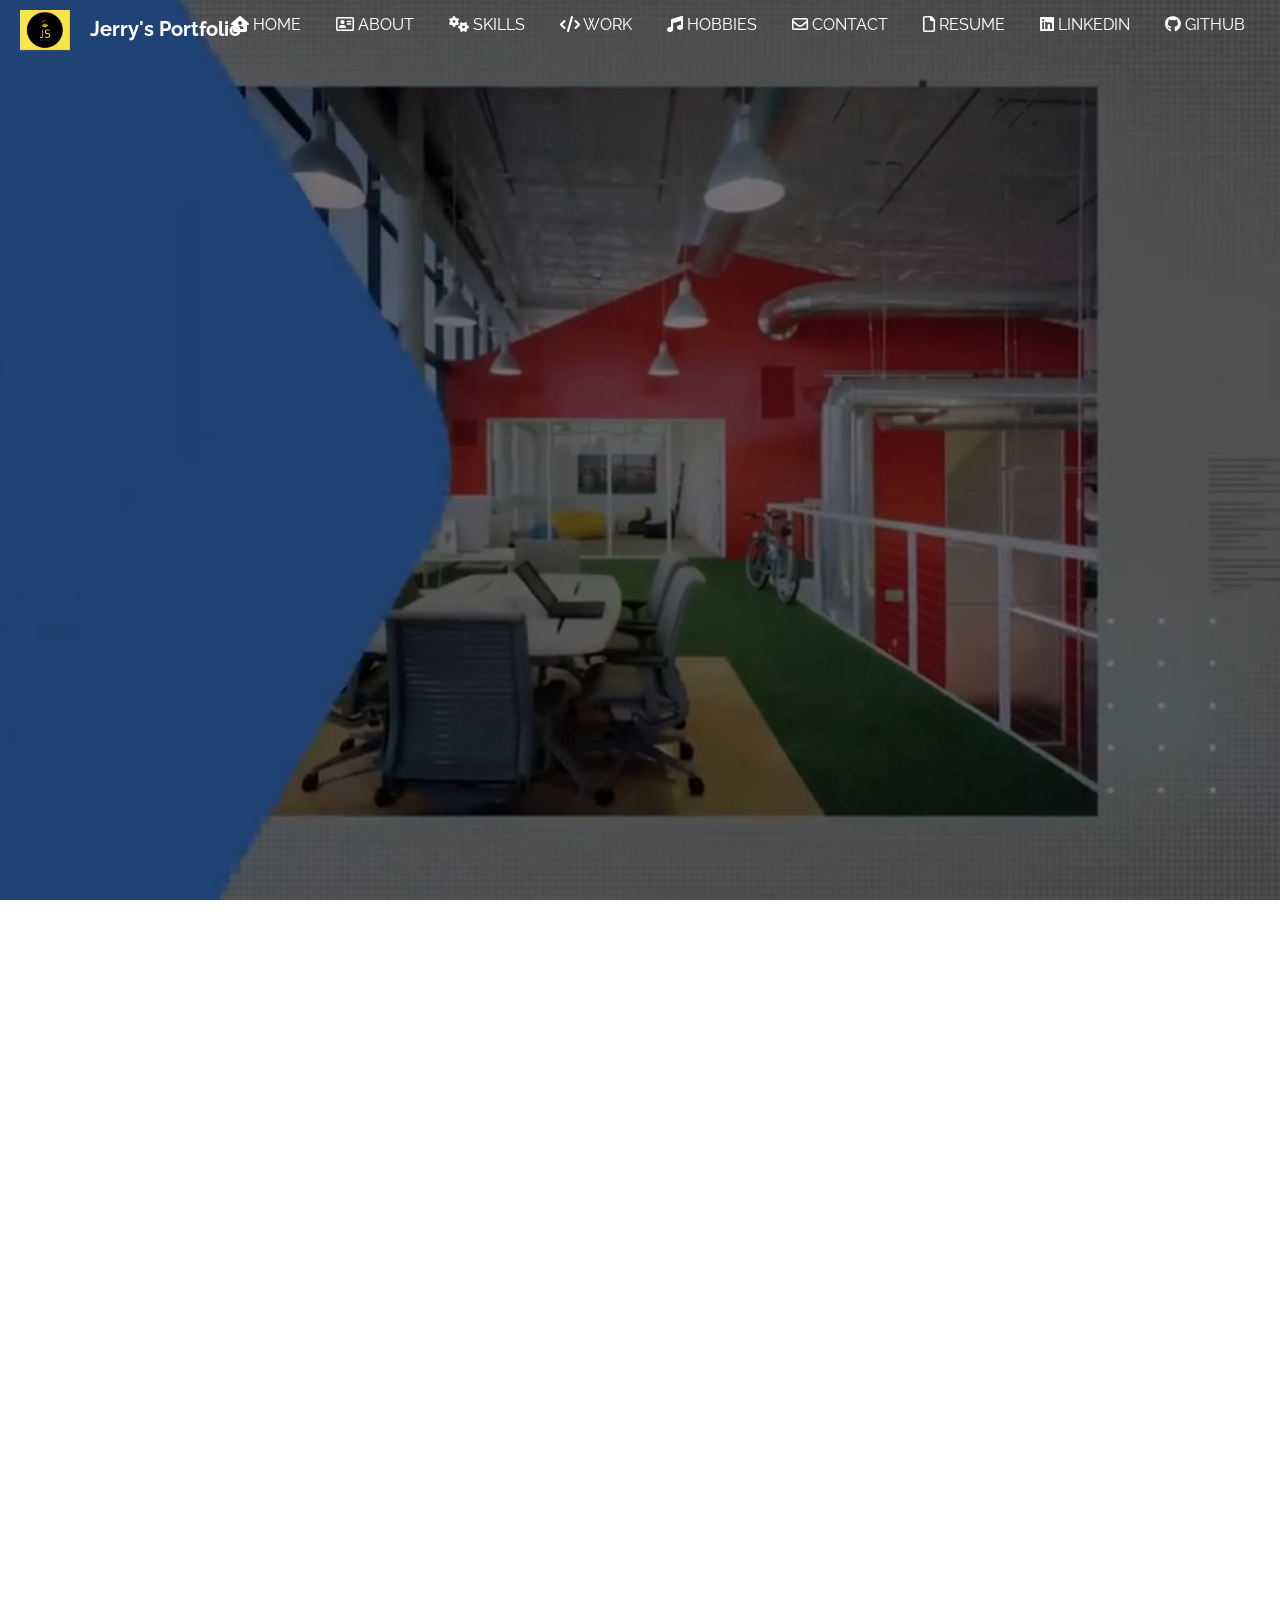
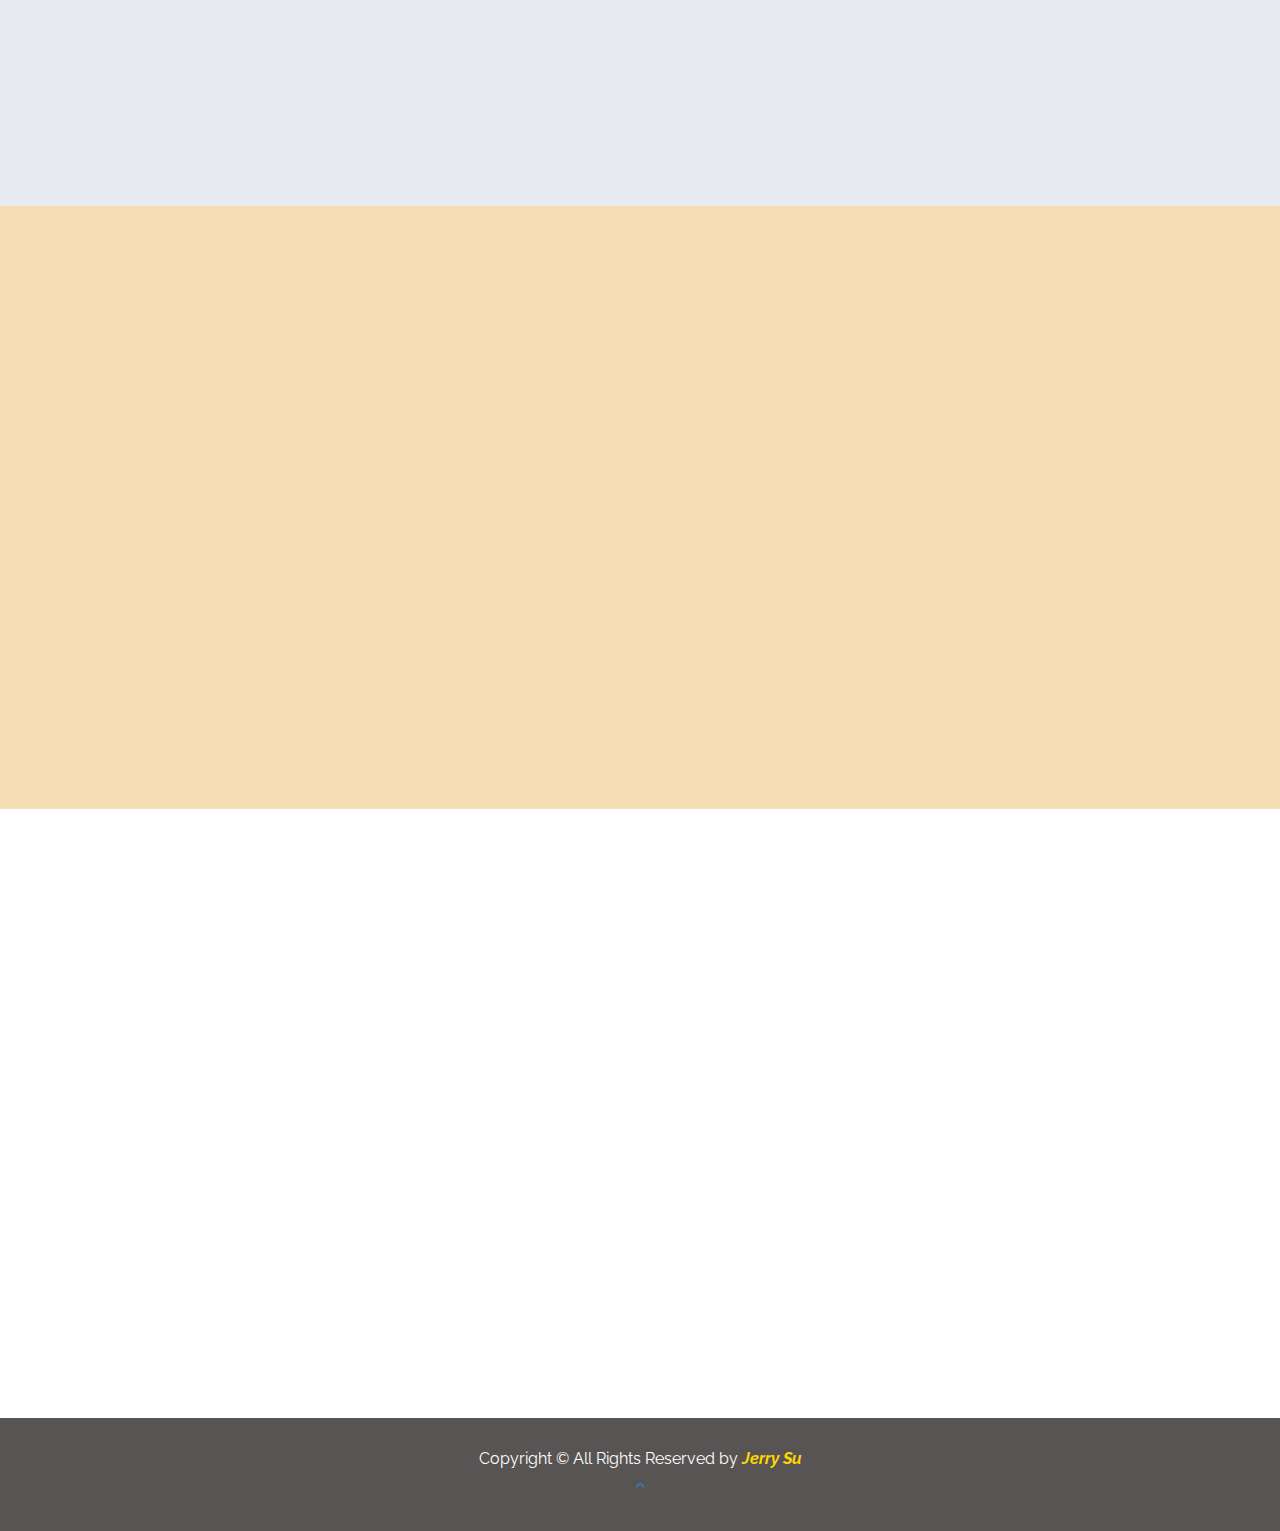
==== index.html @ 295d6d60 "fixed bug with google drive link" ====
<!DOCTYPE html>
<html lang="en">

    <head>
        <!-- Important Meta Code, set for all websites -->  
        <meta charset="UTF-8">
        <meta name="viewport" content="width=device-width, initial-scale=1">
        
        <!-- Title of Browser-->
        <title>Jerry Su</title>

        <!-- Adding favicon to browser icon-->
        <link rel="browser icon" href="images/favicon/favicon.ico">

        <!-- Adding Roboto Mono as the font-->
        <!-- Also adding Raleway as a font-->
        <link rel="preconnect" href="https://fonts.googleapis.com">
        <link rel="preconnect" href="https://fonts.gstatic.com" crossorigin>
        <link href="https://fonts.googleapis.com/css?family=Raleway:100,200,300,400,500,600,700" rel="stylesheet">
        <link href="https://fonts.googleapis.com/css?family=Open+Sans:300,400,600,700" rel="stylesheet">
        <link href="https://fonts.googleapis.com/css?family=Comic+Neue&display=swap" rel="stylesheet" >


        <!-- Link to animatecss-->
        <link rel="stylesheet" href="css\Animate\animate.min.css">
        <link rel="stylesheet" href="css\Animate\animate.css">

        <!-- Link to Bootstrap CSS -->
        <link rel="stylesheet" href="https://maxcdn.bootstrapcdn.com/bootstrap/3.4.1/css/bootstrap.min.css">

        <!-- Link to lightbox css -->
        <link rel="stylesheet" href="css/lightbox/lightbox.min.css">
        <link rel="stylesheet" href="https://cdnjs.cloudflare.com/ajax/libs/magnific-popup.js/1.1.0/magnific-popup.min.css">

        <!-- Link to Font Awesome for Icons/Fonts-->
        <link rel="stylesheet" href="https://cdnjs.cloudflare.com/ajax/libs/font-awesome/6.0.0-beta3/css/all.min.css">
        <link rel="stylesheet" href="css\font-awesome\fontawesome.css">

        <!-- Linking fonts.css-->
        <link rel="stylesheet" href="css/fonts.css">

        <!-- Linking mdi font library-->
        <link rel="stylesheet" href="https://cdn.jsdelivr.net/npm/@mdi/font@5.9.55/css/materialdesignicons.min.css">

        <!-- Owl-Carousel CSS -->
        <link rel="stylesheet" href="css/owl-carousel/owl.carousel.min.css">
        <link rel="stylesheet" href="css/owl-carousel/owl.theme.default.min.css">

        <!-- Linking custom css style-->
        <link rel="stylesheet" href="css/style.css">
        
    </head>
    
<body>
    <!-- Header logo and menu buttons on top-->
    
    <!-- Bar element -->
    <div class="bar"></div>
    
    <!-- Logo --> 
    <a  class="smooth-scroll" href="#home-content" >
        <img src="images/logo/logo.png" alt="" class="logo">
        <span class="logo-text">Jerry's Portfolio</span>
    </a>

     <!-- Main Menu list element all hyperlinks -->
    <div class="menubar">
        <div class="collapse navbar-collapse">
            <ul class="nav navbar-nav pull-right">
                <li><a class="smooth-scroll" href="#home-content"> <i class="fa-solid fa-house-user"></i> HOME</a></li>
                <li><a class="smooth-scroll" href="#about"> <i class="fa-regular fa-address-card"></i> ABOUT</a></li>
                <li><a class="smooth-scroll" href="#skills"> <i class="fa-solid fa-gears"></i> SKILLS</a></li>
                <li><a class="smooth-scroll" href="#portfolio"> <i class="fa-solid fa-code"></i> WORK</a></li>
                <li><a class="smooth-scroll" href="#hobbies"> <i class="fa-solid fa-music"></i> HOBBIES</a></li>
                <li><a class="smooth-scroll" href="#contact"> <i class="fa-regular fa-envelope"></i> CONTACT</a></li>
                <li><a id="resume-link" href="https://drive.google.com/file/d/1HANEr4bvJ9ArCAuKQF-J-5caeebrRis7/view" target="_blank"> <i class="fa-regular fa-file"></i> RESUME</a></li>
                <li><a href="https://www.linkedin.com/in/jerrysunyc/" target="_blank"> <i class="fa-brands fa-linkedin"></i> LINKEDIN </a></li>
                <li><a href="https://github.com/jerry7585" target="_blank">  <i class="fa-brands fa-github"></i> GITHUB</a></li>
            </ul>
        </div>
    </div>

    <!-- Adding background video on loop -->
    <video id="video-background" poster="video/homepage/homeVideoThumbnail.png" muted autoplay loop>
        <source src="video/homepage/homeVideoDark.mp4" type="video/mp4">
        <source src="video/homepage/homeVideoDark.ogv" type="video/ogv">
        <source src="video/homepage/homeVideoDark.webm" type="video/webm">
    </video>


    <!-- Start of Home Content-->
    <div id="home-content">
        <div id="home-content-inner" class="text-center">
            <div id="home-heading">
                <h1 id="home-heading-1">HELLO, I AM </h1>
                <h1 id="home-heading-2"><span>JERRY</span></h1>
            </div>

            <div id="home-text">
                <p>Creating solutions as a<span> Software Engineer, </span> an <span>Innovator</span>. Enjoying life as an <span> explorer</span>, a <span>cook</span>.</p>
            </div>

            <div id="learn-more-btn" class="learn-more-outline">
                <a id="learn-more-btn" href="#about" >Learn More</a>
            </div>

        </div>

        <!-- font awesome down arrow to about section -->
        <a href="#about" id="arrow-down" class="smooth-scroll">
            <i class="fa fa-angle-down"></i>
        </a>

    </div>
    <!-- End of Home Content-->

    <!-- Start About Section -->
    <section id="about">
        <div id="about-part-1" class="about-section">
            <div class="content-box-lg">
                <div class="container">
                    <div class="row">
                        <!-- About Left Side -->
                        <div class="col-md-6 col-sm-6 wow animated slideInLeft" data-wow-duration="1s">
                            <div id="about-left">
                                <div class="vertical-heading">
                                    <h6>Who I Am</h6>
                                    <h1>My <span>Story</span> </h1>
                                </div>
                            </div>
                        </div>
                                              
    
                        <!-- About Right Side -->
                        <div class="col-md-6 col-sm-6 wow slideInLeft" data-wow-duration="1.5s">
                            <div id="about-right">
                                <p>I am currently a Software Engineer at General Motors and am the only one on my team with working on software. I push everyday to leverage my knowledge as much as I can to help my team and make their jobs easier. I believe this is an amazing learning opportunity for me!</p>
                                <p>I am a graduate from Stony Brook University with a Bachelor's Degree in Computer Engineering. </p>
                                <p>My biggests interests lie in Full-Stack Development. To broaden my knowledge, I would like to dive deeper into the Front-End because it is a completely new territory for me. This website is my first ever project doing anything front-end related!
                            </div>
                        </div>
    
                        <!-- About Bottom -->
                        <div class="about-picture wow slideInUp" data-wow-duration="2s">
                            <div id="about-part-1-end">
                                <img src="images/about/about2.png" class="img-responsive">
                            </div>
                        </div>
                    </div>
                </div>
            </div>
        </div>

        <!-- About 02 -->
        <div id="about-part-2" class="about-section-2">
            <div class="content-box-md">
                <div class="container">
                    <div class="row">
                        <!-- About Item 01 -->
                        <div class="col-md-4 col-sm-4 wow slideInLeft" data-wow-duration="1s">
                            <div class="about-item text-center">
                                <i class="fa-regular fa-address-card"></i>
                                <h3>Career</h3>
                                <hr>
                                <p>Continuing to deepen my understandings in the core principles of computer science and becoming an exceptionally proficient and versatile Software Engineer.</p>
                            </div>
                        </div>

                        <!-- About Item 02 -->
                        <div class="col-md-4 col-sm-4 wow slideInUp" data-wow-duration="1s">
                            <div class="about-item text-center">
                                <i class="fa-regular fa-eye"></i>
                                <h3>Vision</h3>
                                <hr>
                                <p>To leverage my technical background as a Software Engineer to give back to the community, fostering growth and innovation through mentorship and as a leader.</p>
                            </div>
                        </div>

                        <!-- About Item 03 -->
                        <div class="col-md-4 col-sm-4 wow slideInRight" data-wow-duration="1s">
                            <div class="about-item text-center">
                                <i class="fa-regular fa-heart"></i>
                                <h3>Passion</h3>
                                <hr>
                                <p>With a growth mindset, I constantly seek out new ideas and apply them to my current work to stay at the forefront of software engineering innovation.</p>
                            </div>
                        </div>
                    </div>
                </div>
            </div>
        </div>
        <!-- About 02 Ends -->
    </section>
    <!-- End of About Me -->

    <!-- Start of skills section-->
    <section id="skills">
        <div class="container wow zoomInUp" data-wow-duration="1.5s">
            <h2>SKILLS</h2>
            <p>The following shows my <span>skill and proficiency</span> levels that I've established with continous practice. I've <span>strengthened</span> my grasp over many programming languages such as Java, C/C++, HTML, CSS, JavaScript, Python, and Assembly. <span>My next steps</span> are trying to leverage Python for Machine Learning.</p>
            <div class="row">
    
                <div class="icon-container owl-carousel owl-theme wow bounceInUp" data-wow-duration="1.5s">
                    <!-- Add your icons here -->
    
                    <div class="icon">
                        <div class="label">JAVA</div>
                        <img src="images/skill_Icons/Java_Programming.png" alt="Java Icon"> 
                    </div>

                    <div class="icon">
                        <div class="label">C++</div>
                        <img src="images/skill_Icons/CPP_Programming.png" alt="C++ Icon"> 
                    </div>

                    <div class="icon">
                        <div class="label">C</div>
                        <img src="images/skill_Icons/C_Programming.png" alt="C Icon"> 
                    </div>

                    <div class="icon">
                        <div class="label">PYTHON</div>
                        <img src="images/skill_Icons/Python.png" alt="Python Icon"> 
                    </div>

                    <div class="icon">
                        <div class="label">JAVASCRIPT</div>
                        <img src="images/skill_Icons/Javascript.png" alt="JS Icon"> 
                    </div>
    
                    <div class="icon">
                        <div class="label">CSS</div>
                        <img src="images/skill_Icons/css.png" alt="CSS Icon">  
                    </div>

                    <div class="icon">
                        <div class="label">HTML</div>
                        <img src="images/skill_Icons/HTML.png" alt="HTML Icon">  
                    </div>

                    <div class="icon">
                        <div class="label">ANDROID</div>
                        <img src="images/skill_Icons/androidAppDev.png" alt="HTML Icon">  
                    </div>

                    <div class="icon">
                        <div class="label">REACT</div>
                        <img src="images/skill_Icons/react.png" alt="React Icon">  
                    </div>

                    <div class="icon">
                        <div class="label">BOOTSTRAP</div>
                        <img src="images/skill_Icons/bootstrap.png" alt="Bootstrap Icon">  
                    </div>

                    <div class="icon">
                        <div class="label">SELENIUM</div>
                        <img src="images/skill_Icons/Selenium.png" alt="Selenium Icon">  
                    </div>

                    <div class="icon">
                        <div class="label">ASSEMBLY</div>
                        <img src="images/skill_Icons/assembly.png" alt="Assembly Icon">  
                    </div>
                    
                    <div class="icon">
                        <div class="label">GIT</div>
                        <img src="images/skill_Icons/git.png" alt="Git Icon">  
                    </div>

                    <div class="icon">
                        <div class="label">EXCEL</div>
                        <img src="images/skill_Icons/excel.png" alt="Excel Icon">  
                    </div>

                    <!-- End of Icons List -->
    
                </div>
    
                <div class="slider-navigation">
                    <button class="prev-btn"><i class="fa fa-chevron-left"></i></button>
                    <button class="next-btn"><i class="fa fa-chevron-right"></i></button>
                </div>
    
                <!-- End of all icons in skills section -->
    
            </div>

            <div class="row wow bounceInUp" data-wow-duration="1.5s">
                <!-- Skill Bar 1 -->
                <div class="col-md-6 col-sm-6">
                    <div class="skill">
                        <h4>Java</h4>
                        <div class="progress">
                            <div class="progress-bar" role="progressbar" aria-valuenow="95" aria-valuemin="0" aria-valuemax="100" style="width: 95%;">
                                <span>95%</span>
                            </div>
                        </div>
                    </div>
                </div>

                <!-- Skill Bar 2 -->
                <div class="col-md-6 col-sm-6">
                    <div class="skill">
                        <h4>Leadership Qualities</h4>
                        <div class="progress">
                            <div class="progress-bar" role="progressbar" aria-valuenow="92" aria-valuemin="0" aria-valuemax="100" style="width: 92%;">
                                <span>92%</span>
                            </div>
                        </div>
                    </div>
                </div>
                    
                <!-- Skill Bar 3 -->
                <div class="col-md-6 col-sm-6">
                    <div class="skill">
                        <h4>Web/App Development</h4>
                        <div class="progress">
                            <div class="progress-bar" role="progressbar" aria-valuenow="90" aria-valuemin="0" aria-valuemax="100" style="width: 90%;">
                                <span>90%</span>
                            </div>
                        </div>
                    </div>
                </div>

                <!-- Skill Bar 4 -->
                <div class="col-md-6 col-sm-6">
                    <div class="skill">
                        <h4>Desire to Learn</h4>
                        <div class="progress">
                            <div class="progress-bar" role="progressbar" aria-valuenow="100" aria-valuemin="0" aria-valuemax="100" style="width: 100%;">
                                <span>100%</span>
                            </div>
                        </div>
                    </div>
                </div>

            </div>
        </div>
    </section>
    <!-- End of skills section-->




    <!-- Start of Portfolio Project Section -->
    <section id="portfolio">
        <div class="content-box-md">

            <div class="container">

                <div class="row">

                    <div class="col-md-12 wow flipInX" data-wow-duration="1s">
                        <div class="vertical-heading">
                            <h5>My <Strong>Amazing</Strong> Projects</h5>
                            <h2>Each project is a <strong>unique</strong> piece of development to solidfy my <strong>grasp</strong> of a concept</h2>
                        </div>
                    </div>

                    <div class="col-md-12 wow flipInX" data-wow-duration="1s">
                        <div id="project-filter" >
                            <button class="btn active" data-filter="*"><span>ALL</span></button>
                            <button class="btn" data-filter=".backend"><span>BACKEND</span></button>
                            <button class="btn" data-filter=".webdev"><span>WEB DEV</span></button>
                            <button class="btn" data-filter=".appdev"><span>APP DEV</span></button>
                        </div>
                    </div>

                </div>

            </div>

            <section id="portfolio-wrapper" class="wow bounceInUp" data-wow-duration="1s" data-wow-delay=".5s">
                <div class="container-fluid">
                    <div class="row no-gutters">
                        <div id="project-container">

                            <!-- Portfolio Item 01 -->
                            <div class="col-md-3 front webdev" >                               
                                <div class="portfolio-item">
                                    <a href="video/homepage/homeVideoThumbnail.png" data-lightbox="portfolio" data-title="Website-Portfolio">
                                        <img src="images\portfolio\portfolioIcon.png" class="img-responsive" alt="Website-Portfolio">
                                        <div class="portfolio-item-overlay">
                                            <div class="portfolio-item-details text-center">
                                                <h3>Website Portfolio</h3>
                                                <span></span> 
                                                <p class="portfolio-info-text">Web Design, Frontend, HTML, CSS, Javascript</p>
                                                <p>You are experiencing this project right now! This is my first web dev expereince, being able to create a website from nothing is a great way to showcase my mastery. I've used HTML/CSS/Javascript for the foundation of the website, then I included many libraries and frameworks like wowjs animations, jQuery, bootstrap, font-awesome, and more to showcase my ability and other projects.</p>
                                            </div>
                                        </div>
                                    </a>
                                </div>
                            </div>
                            
                            <!-- Portfolio Item 02 -->
                            <div class="col-md-3 front backend appdev">                               
                                <div class="portfolio-item">
                                    <a href="video/portfolio/seeclickfixapp.gif" data-lightbox="portfolio" data-title="Website-Portfolio">
                                        <img src="images/portfolio/seeclickfixapp.png" class="img-responsive" alt="Website-Portfolio">
                                        <div class="portfolio-item-overlay">
                                            <div class="portfolio-item-details text-center">
                                                <h3>DataVision</h3>
                                                <span></span> 
                                                <p class="portfolio-info-text">Backend, Java, API, Android Studio</p>
                                                <p>An app developed in Java to leverage the data and conclusions gathered from Newark's open data to provide a prediction of how long a user has to wait for a service to be completed. This app takes into account social, cultural, area of issue, etc to give a reliable estimation.</p>
                                            </div>
                                        </div>
                                    </a>
                                </div>
                            </div>

                            <!-- Portfolio Item 03 -->
                            <div class="col-md-3 front backend" >                               
                                <div class="portfolio-item">
                                    <a href="video/portfolio/newarkData.gif" data-lightbox="portfolio" data-title="Website-Portfolio">
                                        <img src="images/portfolio/newarkData.png" class="img-responsive" alt="Website-Portfolio">
                                        <div class="portfolio-item-overlay">
                                            <div class="portfolio-item-details text-center">
                                                <h3>Newark Data Parser</h3>
                                                <span></span> 
                                                <p class="portfolio-info-text">Backend, Java, API</p>
                                                <p>A backend focused project which leverages Java's ability to retreive data online through excel sheets and API. Being able to parse through millions of lines of data very quickly to allow the user to draw conclusions that can be used for other programs.</p>
                                            </div>
                                        </div>
                                    </a>
                                </div>
                            </div>

                            <!-- Portfolio Item 04 -->
                            <div class="col-md-3 front backend" >                               
                                <div class="portfolio-item">
                                    <a href="video/portfolio/libraryaccount.png" data-lightbox="portfolio" data-title="Website-Portfolio">
                                        <img src="images/portfolio/libraryaccount.png" class="img-responsive" alt="Website-Portfolio">
                                        <div class="portfolio-item-overlay">
                                            <div class="portfolio-item-details text-center">
                                                <h3>Library Account Manager</h3>
                                                <span></span> 
                                                <p class="portfolio-info-text">Backend, C++</p>
                                                <p>One of my first big projects that was submitted as a final project for a class. It simulates an account keeper for students to register and input the textbooks they are borrowing for the semester. Included features such as admin, late fees, check out, check in, create/delete account, change password. Fun fact: It was actually used by the semester after mine to keep track of who borrowed the textbooks from the professor!</p>
                                            </div>
                                        </div>
                                    </a>
                                </div>
                            </div>
                            
                        </div>
                        </div>
                    </div>
                </div>
            </section>
        </div>
    </section>
    <!-- End of Portfolio Project Section -->

    <!-- Quote I live by -->
    <section id="quote" class = "quote-section">
        <div class="content-box-lg">
            <div class="container">
                <div class="row">
                    <div class="col-md-12 wow fadeIn">
                        
                        <div id="tech-quote-1" class="text-center wow bounceInLeft" data-wow-duration="1s">
                            <h2>
                                <i class="fa-regular fa-lightbulb"></i> Quotes that create passion and drive desire <i class="fa-solid fa-fire"></i>
                            </h2>
                        </div>
                        
                        <div id="tech-quote-2" class="text-center wow bounceInRight" data-wow-duration="1.3s">
                            <h3>
                                <i class="fa fa-quote-left"></i> Your time is <span>limited</span>, don't waste it living someone else's life.
                                <i class="fa fa-quote-right"></i>
                            </h3>
                            <p>- Steve Jobs, Co-founder of Apple -</p> <br>
                        </div>
                        
                        <div id="tech-quote-3" class="text-center wow bounceInUp" data-wow-duration="1.6s">
                            <h4>
                                <i class="fa fa-quote-left"></i> If you are not embarrassed by the <span>first version</span> of your product, you've launched too late.
                                <i class="fa fa-quote-right"></i>
                            </h4>
                            <p>- Reid Hoffman, Co-founder of LinkedIn -</p>
                        
                        </div>
                    </div>
                </div>
            </div>
        </div>
    </section>
    <!-- End of Quote section -->

    <!-- Start of hobbies section-->
    <section id="hobbies">
        <div class="content-box-lg">
            <div class="container">
                <div class="row">
                    <div class="col-md-12 text-center wow slideInDown">
                        <div class="horizontal-heading">
                            <h5>My Hobbies</h5>
                            <h2><strong>Outside of Work</strong> Activities</h2>
                        </div>
                    </div>
                </div>

                <div class="row">
                    <!-- picture takes up 7 of the 12 bootstrap columns -->
                    <div class="col-md-7 col-sm-7 wow slideInLeft">
                        <img src="images/hobbies/people-hobbies.png" alt="laptop" class="img-responsive">
                    </div>

                    <!-- hobbies and icon take up the other 5-->
                    <div class="col-md-5 col-sm-5">
                        <!-- Hobby 01 -->
                        <div class="hobby">
                            <div class="row">
                                <div class="col-md-2 col-sm-2 wow slideInRight" data-wow-duration="1s">
                                    <div class="icon text-right">
                                        <i class="fa fa-plane"></i>
                                    </div>
                                </div>

                                <div class="col-md-10 col-sm-10 wow slideInRight" data-wow-duration="1s">
                                    <h5> Hobby 01 </h5>
                                    <h4> Travel </h4>
                                    <p>My goal in life is travel around the world with my friends and just explore what the world has to offer. My first visit out of the United States was to Cancun! For every place I travel to I make sure to buy a souvenir as part of a bucket list.
                                    </p>
                                </div>
                            </div>
                        </div>

                        <!-- Hobby 02 -->
                        <div class="hobby">
                            <div class="row">
                                <div class="col-md-2 col-sm-2 wow slideInRight" data-wow-duration="1.33s">
                                    <div class="icon text-right">
                                        <i class="fa-solid fa-dumbbell"></i>
                                    </div>
                                </div>

                                <div class="col-md-10 col-sm-10 wow slideInRight" data-wow-duration="1.33s">
                                    <h5> Hobby 02 </h5>
                                    <h4> Gym </h4>
                                    <p>I believe staying healthy is the most important thing you can do for yourself. I try to make time to go to the gym atleast a few times a week so that I am able to maintain a healthy body and live a balanced life.</p>
                                </div>
                            </div>
                        </div>

                        <!-- Hobby 03 -->
                        <div class="hobby">
                            <div class="row">
                                <div class="col-md-2 col-sm-2 wow slideInRight" data-wow-duration="1.66s">
                                    <div class="icon text-right">
                                        <i class="fa-solid fa-utensils"></i>
                                    </div>
                                </div>

                                <div class="col-md-10 col-sm-10 wow slideInRight" data-wow-duration="1.66s">
                                    <h5> Hobby 03 </h5>
                                    <h4> Cooking </h4>
                                    <p> Food is one the greatest things in the world. I want to be able to try food from everyone's culture and just enjoy it all. I know that eating out is super expensive so that's why I enjoy cooking! Being able to recreate dishes (not nearly as good as takeout) at home is one way to relieve stress and have a lot of fun!</p>
                                </div>
                            </div>
                        </div>

                    </div>
                </div>
            </div>
        </div>
    </section>
    <!-- End of hobbies section -->
    

    <!-- Start of Connect for help seciton -->
    <section id="outside-help">
        <div class="content-box-md wow zoomInUp"  data-wow-duration="1.5s">
            <div class="container wow zoomInUp"  style="text-align: center" data-wow-duration="1.5s">
                <h2>Need <strong>Help</strong> With Anything?</h2>
            </div>


            <div class="owl-carousel owl-theme" id="services-carousel">
            
                <!-- Website Dev 01 -->
                <div id="website" class="services-box">
                    <div class="container">
                        <div class="row">
                            <div class="col-md-6">
                                <img src="images\outside-help\websiteHelp.png" alt="Website">
                            </div>
                            <div class="col-md-6">
                                <div class="tab-bg">
                                    <h3>Building a website?</h3>
                                    <h3>What About Android Apps?</h3>
                                    <h3>Need Help With Coding In General?</h3>
                                    <p>My goal is to become much more knowledgeable and the best way to do that is to just do it! I would love to be able to help you in any way I can as that is also the best way for me to retain and improve my knowledge in the subject too!</p>
                                    <div id="services-btn-01">
                                        <a class="service-btn smooth-scroll" href="#contact" title="Get In Touch" role="button">Get In Touch</a>
                                    </div>
                                </div>
                            </div>
                        </div>
                    </div>
                </div>
                <!-- Item 01 Ends -->

        </div>
    </section>

    <!-- End of connect for help section-->


    <!-- Start of Contact Section -->
    <section id="contact">
        <div class="content-box-md">
            <div class="container">
                <div class="row">

                    <div class="col-md-6">

                        <!-- Contact Left-->
                        <div id="contact-left">

                            <div class="vertical-heading wow slideInLeft" data-wow-duration="1s">
                                <h5>Let's Connect</h5>
                                <h2>Send Me A <strong>Message!</strong></h2>
                            </div>
                            <p class = "wow slideInLeft" data-wow-duration="1s">If you have any questions or comments, or any messages for me, please feel free to reach out using the area on the right or on one of my social media platforms below. I love hearing constructive criticism as well as helping in any way I can, so please don't hesitate!</p>

                            <div id="information">
                                <div class="row">
                                    <div class="col-md-6 wow slideInLeft" data-wow-duration="1.2s">
                                        <div class="location">
                                            <h4>United States</h4>
                                            <ul class="location-details">
                                                <li><i class="fa-regular fa-envelope">  </i><span>jerrysu.nyc@gmail.com</span></li>
                                                <li><i class="fa-solid fa-map-pin"></i> <span>New York City or Michigan</span></li>
                                                <li><i class="fa-regular fa-file"></i>  <span><a href="https://drive.google.com/file/d/1HANEr4bvJ9ArCAuKQF-J-5caeebrRis7/view?usp=sharing" target="_blank">View my resume</a></span></li>
                                            </ul>
                                        </div>
                                    </div>
                                </div>
                            </div>
                        </div>
                    </div>
                    <!-- End of Left Contact Side -->
                    
                    <!-- Contact Right -->
                    <div class="col-md-6 wow slideInRight" data-wow-duration="1s">
                        <div id="contact-right">
                            <script>
                                function submitForm() {
                                    document.getElementById("contactForm").reset();
                                    if (submitted) {
                                        alert('Thank you so much for reaching out! I will reply as soon as I can. Have a great day! I do read all of these messages!');
                                    }
                                }
                            </script>

                            <div class="row">    
                                <div id="submission-form">
                                    <h4>Send Message</h4>
                                    <p>Got any feedback for me? Want me to review something? Got a question that I can help answer? Fill this out now! I will reach out as soon as possible. Areas marked with * are required to submit the form!</p>
                                    <a href="https://docs.google.com/forms/d/e/1FAIpQLScIcCckqRyCBISouMZZJGkWCF_00IjsApq29HTQwPSDom2bhA/viewform?usp=sf_link" target="_blank"> <i class="fa-regular fa-message"></i> Hi, Please Send Me A Message Using This Form!</a></li>
                                </div>
                            </div> 
                        </div>
                    </div>

                    <div class="col-md-6 wow slideInRight" data-wow-duration="1.2s">
                        <ul id="external-links">
                            <li><a href="https://www.linkedin.com/in/jerrysunyc/" target="_blank"> <i class="fa-brands fa-linkedin"></i>LinkedIn</a></li>
                            <li><a href="https://github.com/jerry7585" target="_blank">  <i class="fa-brands fa-github"></i>GitHub</a></li>
                            <li><a href="https://www.instagram.com/jerrysuuuuu/" target="_blank"> <i class="fa-brands fa-instagram"></i>Instagram</a></li>
                        </ul>
                    </div>
                    <!-- End of Right Contact Side -->

                </div>
                
            </div>
        </div>
    </section>  
    <!-- End of Contact Section -->

    <!-- Footer -->
    <footer class="text-center">
        <div class="container">
            <div class="row">
                <div class="col-md-12">
                    <p>
                        Copyright &copy; All Rights Reserved by <span>Jerry Su</span>
                    </p>
                </div>
            </div>
        </div>

        <!-- Back To Top -->
        <a href="#home-content" id="return-top" class="btn btn-sm btn-color btn-back-to-top smooth-scroll hidden-sm hidden-xs" title="Home" role="button"><i class="fa fa-angle-up"></i></a>

    </footer>
    <!-- Footer Ends -->

    <!-- Link and initialize wow.js -->
    <script src="js/wow/wow.min.js"></script>
    <script>
        new WOW().init();
    </script>

    <!-- Link to jQuery using CDN -->
    <script src="https://ajax.googleapis.com/ajax/libs/jquery/3.6.0/jquery.min.js"></script>

    <!-- Link to Bootstrap JS (jQuery required) -->
    <script src="https://maxcdn.bootstrapcdn.com/bootstrap/3.4.1/js/bootstrap.min.js"></script>

    <!-- Link to owl carousel JS file -->
    <script src="js/owl-carousel/owl.carousel.min.js"></script>

    <!-- Link to bootstrap JS file -->
    <script src="js/Bootstrap/bootstrap.min.js"></script>

    <!-- Link to Isotope JS file -->
    <script src="js/isotope/isotope.pkgd.min.js"></script>

    <!-- Link to lightbox JS file -->
    <script src="js/lightbox/lightbox.min.js"></script>
    <script src="https://cdnjs.cloudflare.com/ajax/libs/magnific-popup.js/1.1.0/jquery.magnific-popup.min.js"></script>

    <!-- Link to main JS script file -->
    <!-- keep this at the end so all other libraries are initialized first-->
    <script src="js/script.js"></script>

    

</body>

</html>
---- css/fonts.css ----
#home-heading h1 {
    font-family: 'Raleway', sans-serif;
    font-weight: 200;
}
  
#home-text p {
    font-family: 'Roboto Mono', monospace;
    font-weight: 300;
}
---- css/style.css ----
/* ===================================== 
                Html, Body
======================================== */
html, body {
    height: 100%;
    margin: 0;
    padding: 0;
}

/* ===================================== 
        Fading in and out Method
======================================== */
/* Animation for home-heading-1 and home-heading-2 */
@keyframes fadeInHeading {
    0% {
      opacity: 0;
      transform: translateY(-20px);
    }
    100% {
      opacity: 1;
      transform: translateY(0);
    }
  }
  
/* Animation for home-text and learn more button */
@keyframes fadeInPlace {
    0% {
      opacity: 0;
    }
    100% {
      opacity: 1;
    }
}

@keyframes fadeInFromLeft {
    0% {
        opacity: 0;
        transform: translateX(-20px);
    }
    100% {
        opacity: 1;
        transform:translateX(0);
    }
}

@keyframes slideInFromLeft {
    0% {
        transform: translateX(-100%);
    }
    100% {
        transform: translateX(0);
    }
}

/* ===================================== 
                Home Content
======================================== */
#home-heading-1, #home-heading-2, #home-text, #learn-more-btn, #arrow-down{
    opacity: 0;
    line-height: 1;
}

#home-content {
    display: flex;
    justify-content: center;
    align-items: center;
    height: 100%;
    color:white;
    font-size: 20px;
}
  
#home-content-inner {
    text-align: center;
}

#home-heading {
    padding-bottom: 25px;
}

#home-heading-1 {
    animation: fadeInHeading 1s ease-in-out 0.75s forwards;
    font-weight: bold;
    font-size: 60px;
}
  
#home-heading-2 {
    animation: fadeInFromLeft 1s ease-in-out 1.5s forwards; 
    font-weight: bold;
    font-size: 60px;
}

#arrow-down {
    animation: fadeInFromLeft 1s ease-in-out 1.5s forwards; 
}
  
#home-text {
    animation: fadeInPlace 1s ease-in-out 2.25s forwards;
    font-size: 20px;
    font-weight: 400;
    padding-bottom: 20px;
}

#home-heading-2 span {
    font-style: italic;
    font-weight: bold;
    color:gold
}

#home-text span {
    font-weight: bold;
    font-style: italic;
}

#learn-more-btn a{
    color:white;
    font-family: 'Raleway', sans-serif;
    font-size: 18px;
    animation: fadeInPlace 1s ease-in-out 3s forwards;
}

.learn-more-outline {
    background-color: transparent; 
    padding: 10px 40px; /* padding of button and border */
    border: 2px solid white; 
    display: inline-block; 
    color: white; 
    font-family: 'Raleway', sans-serif;
    font-style: italic;
    animation: fadeInPlace 1s ease-in-out 3s forwards;
}

#arrow-down {
    color:#fff;
}
/* ===================================== 
    Logo, Video Background, Menu Bar
======================================== */
.logo-container {
    display: flex;
    align-items: center; 
}

.logo {
    position: fixed;
    top: 10px; 
    left: 20px; 
    width: 50px; 
    height: auto; 
    z-index: 999; /*set high so it appears on top of other elements with less z -index*/
}

.logo-text {
    position:fixed;
    margin-top: 15px;
    margin-left: 90px; 
    font-size: 20px; 
    font-weight: bold; 
    font-family: 'Raleway', sans-serif;
    color: white;
    z-index: 999;
}

#video-background {
    position: fixed;
    top: 0;
    left: 0;
    width: 100vw;
    height: 100vh;
    object-fit: cover; /* Scale the video to cover the entire viewport */
    z-index: -1; /* Place the video behind other elements */
}

.bar {
    position: fixed;
    top: 0;
    left: 0;
    width: 100%;
    height: 60px; 
    background-color: transparent; 
    z-index: 200; 
}

/* ===================================== 
            Menu Buttons On Top
======================================== */
.menubar {
    position: fixed;
    top: 0;
    right: 0;
    left: auto;
    background-color: transparent; 
    align-items: center;
    padding: 0px;
    z-index: 300; 
}

.navbar-nav li {
    margin-right: 5px;
    display: inline-block; 
}

.navbar-nav li a {
    color: white; 
    font-size: 16px; 
    text-decoration: none; 
    font-family: 'Raleway', sans-serif;
    font-style: bold;
    background-color: transparent;
}

.navbar-nav li a:hover{
    background-color: #212226;
}

.navbar-nav li a:hover::before{
    content: "•"; 
    display: block;
    position: absolute;
    top: 50%;
    left: 50%;
    transform: translate(-50%, -120%); 
    font-size: 26px; 
    color: gold;
}

/* ===================================== 
        Menu Buttons After Scroll
======================================== */
.scrolled-bar {
    background-color: white;
    box-shadow: 0 1px 5px rgba(0, 0, 0, 0.2); /* Add a box shadow */
}

.navbar-nav.scrolled li a {
    color: black;
    font-style:bold;
}

.logo-text.scrolled {
    color: black;
}

.navbar-nav.scrolled li a:hover{
    background-color: gray;
    color:white;
}

.navbar-nav.scrolled li a:hover::before {
    content: "•"; 
    display: block;
    position: absolute;
    top: 50%;
    left: 50%;
    transform: translate(-50%, -120%); 
    font-size: 26px; 
    color: gold;
}

.navbar-nav li a.active-section {
    color: gold; 
    background-color: transparent;
}

/* ===================================== 
            About Me Section 1
======================================== */

.about-section {
    background-color: white; /* Replace this with your desired background color */
    color: black;
    padding: 50px;
}

#about-part-1-end {
    padding: 50px;
    justify-content: center;
    display: flex;
    align-items: center; 
}

.about-section {
    display: flex;
    flex-direction: column;
    justify-content: center;
    align-items: center;
}
  
.about-left {
    display: flex;
    align-items: center; /* Vertically center the .vertical-heading within .about-left */
    animation: fadeInFromLeft 1s ease-in-out forwards;
}

.about-right {
    font-family: 'Raleway', sans-serif;
}

.vertical-heading {
    text-transform: uppercase; 
    display: flex;
    flex-direction: column; /* Arrange the h6 and h1 elements in a column */
    align-items: center;
}

.vertical-heading h6{
    text-transform: uppercase; 
    font-size:25px;
    color:gold
}

.vertical-heading h1 {
    text-transform: uppercase; 
    font-size:35px;
}

.vertical-heading h1 span{
    text-transform: uppercase; 
    font-size:35px;
    font-weight: bold;
}

/* ===================================== 
            About Me Section 2
======================================== */

.about-section-2 {
    background-color: rgb(231, 234, 238);
    color: black;
    padding: 50px;
}

.about-item {
    background-color: #fff;
    padding: 50px 30px;
    box-shadow: 0 0 10px rgba(0, 0, 0, 0.2);
}

.about-item i {
    font-size: 35px;
    margin: 0;
}
.about-item h3 {
    font-size: 26px;
    margin-bottom: 10px;
}

.about-item hr {
    width: 150px;
    height: 3px;
    background-color: #328cc0;
    margin-bottom: 30px;
    border: none;
}

/* Hover State */
.about-item:hover {
    background-color: #328cc0;
}

.about-item:hover i,
.about-item:hover h3,
.about-item:hover p{
    color: #fff;
}

.about-item:hover hr {
    background-color: #fff;
}

.about-item:hover i {
    transform: translateY(-20px);
}

/* Icon fly up on hover */
.about-item i {
    transition: all 400ms ease-in-out;
}

/* ===================================== 
            Skills section
======================================== */
#skills {
    background-color: wheat;
    padding: 50px 0;
    text-align: center;
}
  
#skills h2 {
    font-size: 30px;
    font-weight: bold;
    margin-bottom: 30px;
    color:#328cc0;
}

#skills p {
    font-size: 17px;
    font-family: 'Raleway', sans-serif;
    margin-bottom: 30px;
}

#skills span {
    font-style: italic;
    font-weight: bold;
}

.prev-btn,
.next-btn {
    background-color: transparent;
    border: none;
    font-size: 25px;
    cursor: pointer;
    padding: 5px 10px;
}
  
.prev-btn:hover,
.next-btn:hover {
    background-color: rgba(0, 0, 0, 0.2);
}
  
.prev-btn {
    margin-right: 15px;
}
  
.next-btn {
    margin-left: 15px;
}
  
.icon-container {
    display: flex; 
    flex-wrap: wrap; 
    align-items: center; 
    font-family: 'Raleway', sans-serif;
    overflow-x: auto;
    padding-left: 1%; 
    padding-right: 2.2%; 
    width: 100%; /* Ensure the container spans the full width */
}

.icon {
    text-align: center;
    display: flex;
    flex-direction: column;
    align-items: center;
}

.icon .label {
    font-size: 28px;
    font-weight: bold;
    margin-top: 10px;
    color: #328cc0;
}

.icon i {
    font-size: 40px; /* Adjust the size of the icon */
}

.icon img {
    width: 40px !important; 
    height: auto !important; 
}

.skill h4 {
    line-height: 40px;
}

.progress {
    height: 25px;
    border-radius: 0;
    background: #efefef;
    overflow: visible;
}

.progress-bar {
    background-color: #328cc0;
    position: relative;
}

.progress-bar span {
    font-size: 15px;
    font-family: "Ralewayu", sans-serif;
    background: black;
    padding: 5px;
    position: absolute;
    left: 97%;
    top: -40px;
}

.progress-bar span:before {
    content: "";
    border-top: 8px solid #212226;
    border-left: 6px solid transparent;
    border-right: 6px solid transparent;
    position: absolute;
    bottom: -7px;
    left: 20%;
}

/* ===================================== 
            Owl-Carousel
======================================== */
.owl-theme .owl-nav [class*=owl-] {
    color: #212226;
    font-size: 40px;
    background: none;
}

.owl-theme .owl-nav [class*=owl-]:hover {
    background: none;
    color: #212226;
}

.owl-stage {
    display: flex;
    justify-content: center; 
}

.slider-navigation {
    margin-top: 20px;
}

/* ===================================== 
            Portfolio Section
======================================== */
#portfolio {
    background-color: rgb(255, 255, 255);
    padding-top:60px;
    padding-bottom:150px;
    font-family: 'Raleway', sans-serif;
}

#portfolio .vertical-heading {
    margin-bottom: 50px;
}

.row.no-gutters [class*=col-] {
    padding: 0;
}

.vertical-heading h5 {
    font-size: 40px;
    color: #328cc0;
}

.vertical-heading h2 {
    font-size: 20px;
}

#project-filter {
    display: flex;
    justify-content: center;
    margin-bottom: 10px;
    padding: 20px 25px 20px 0;
}

#project-filter button {
    font-family: "Raleway", sans-serif;
    font-size: 16px;
    font-weight: 550;
    background: transparent;
    box-shadow: none;
    padding-right: 30px;
    padding-left: 30px;
    outline: 0;
}

#project-filter button span {
    display: block;
    padding-bottom: 5px;
    -webkit-transition: border-color .4s ease-in-out;
    transition: border-color .4s ease-in-out;
}

#project-filter button.active span {
    color: red;
    border-bottom: 4px solid red;
}

#project-filter {
    margin-bottom: 10px;
    padding: 20px 25px 20px 0;
}

/*
        Portfolio Items
*/
.portfolio-item {
    overflow: hidden;
    position: relative;
}

.portfolio-item-details {
    width: 100%;
    position: absolute;
    left: 0;
    top: 50%;
    -webkit-transform: translateY(-50%);
    transform: translateY(-50%);
}

.portfolio-item-details h3 {
    color: #f4c613;
    font-size: 30px;
    transition: all 1s;
}

.portfolio-info-text{
    color:gold !important; 
    font-size: 20px !important;
}

.portfolio-item-details span {
    display: inline-block;
    border-top: 1px solid #fff;
    padding-bottom: 10px;
    height: 6px;
    width: 150px;
}

.portfolio-item-details p {
    font-size: 15px;
    color: #fff;
    transition: all 1s;
}

.portfolio-item-overlay {
    position: absolute;
    top: 0;
    bottom: 0;
    left: 0;
    right: 0;
    background: rgba(7, 7, 8, 0.9);
    cursor: pointer;
    opacity: 0;
    transition: all 0.5s ease;
}

.portfolio-item:hover .portfolio-item-overlay {
    opacity: 1;
}


/* ===================================== 
            Quote I Live By
======================================== */

#quote {
    background-image: url('images/quote/quote2.png');
    padding-top: 55px;
    padding-bottom: 65px;
    background-color: wheat;
    font-family: 'Comic Neue', sans-serif;
    z-index: 1;
}

#quote span {
    font-style: italic;
    font-weight: bold;
}

#quote p{
    color:black;
    font-size: 20px;
}

#tech-quote-1 {
    color: black;
    font-family: 'Raleway', sans-serif;
    font-size: 30px;
}

#tech-quote-1 i{
    color:black;
}

#quote h3,
#quote h4{
    color:black;
    font-size: 20px;
}


/* ===================================== 
            Hobbies Section
======================================== */
#hobbies img {
    margin: 65px 0;
}

#hobbies {
    padding-top:60px;
    background-color: rgb(231, 234, 238);
    color:black;
    font-family: 'Raleway', sans-serif;
    padding-bottom: 55px;
}

#hobbies h5 {
    font-size: 25px;
    color: #328cc0;
    font-weight: bold;
}

#hobbies h2 {
    padding-bottom:20px;
}

.hobby {
    padding-bottom: 10px;
}

.hobby:hover .icon {
    color: #328cc0;
    -webkit-transition: all 400ms linear;
    transition: all 400ms linear;
    -webkit-transform: translateX(-20px);
    transform: translateX(-20px);
}

.hobby h4 {
    font-size: 20px;
    font-weight:bold;
}

.hobby p {
    line-height: normal;
}

.hobby h5 {
    color:black;
    font-size: 25px;
    font-weight: bold;
}

.hobby h5:hover {
    color:#328cc0;
}


/* ===================================== 
        Outside Connection Section
======================================== */
#outside-help {
    background-color: wheat;
    font-family: 'Raleway', sans-serif;
    padding-bottom: 40px;
}

.content-box-md {
    padding-top: 10px;
    padding-bottom: 10px;
    background-color: transparent;
}

#outside-services li a{
    font-size: 18px;
    color: black;
    margin-left: 45px;
    margin-right: 45px;
}

#outside-services li a:active {
    color: rgb(77, 77, 207); 
    text-decoration: underline; 
}

#outside-services ul {
    margin-bottom: 40px;
}

#outside-services ul li {
    padding: 5px 30px;
}

#outside-services ul li a {
    font-family: "Raleway", sans-serif;
    font-size: 18px;
    color: #212226;
    text-transform: uppercase;
}

.services-box .col-md-6 {
    padding: 0;
}

.services-box img {
    width: 100%;
    margin: 0 auto;
    min-height: 480px;
    max-height: 480px;
}

.services-box .tab-bg {
    background: #fff;
    padding: 59px 30px;
    min-height: 480px;
    max-height: 480px;
}

.services-box h3 {
    font-size: 32px;
    margin-bottom: 30px;
}

.services-box p {
    line-height: 24px;
    margin-bottom: 30px;
}

.service-btn {
    display: inline-block;
    padding: 10px 20px;
    background-color: rgb(245, 218, 63);
    color: white;
    border: none;
    border-radius: 5px;
    font-size: 20px;
    text-align: center;
}

/* ===================================== 
            Contacts Section
======================================== */
#contact {
    padding-top: 65px;
    padding-bottom: 65px;
    background-color: white;
    font-family: 'Raleway', sans-serif;
}

#contact p {
    font-size: 16px;
}

#contact h5 {
    color:#328cc0;
    font-size: 25px;
}

#contact-left p {
    margin: 3px;
}

.vertical-heading h2 {
    margin-top: 5px;
}

#contact-left {
    display: flex;
    flex-direction: column;
}

#contact-left p,
#contact-left li {
    margin-left: 0; /* Reset the default margin */
    margin-bottom: 15px; /* Add a margin at the bottom of each element */
}

.location h4 {
    font-size: 25px;
    font-weight: bold;
}

.location-details {
    display: flex;
    flex-direction: column;
    align-items: flex-start;
    list-style: none;
    padding: 0;
}

.location-details li {
    font-family: "Open Sans", sans-serif;
    margin-top: 12px;
    font-size: 16px;
    display: flex;
    align-items: center;
}

.location-details li i {
    font-size: 25px;
    margin-right: 10px;
    width: 50px;
}

.location-details a:hover{
    color:purple;
}

#submission-form h4{
    align-items: center;
}

#contact-right {
    padding: 35px 35px;
    box-shadow: 0 0 10px 0 rgba(0, 0, 0, 0.2);
    border-radius: 40px;
    font-family: 'Raleway', sans-serif;
}

#contact-right h4{
    font-weight: bold;
    font-size: 25px;
}

#contact-right p {
    font-size: 16px;
}

#contact-right a {
    font-size: 20px;
    font-style: italic;
}

#contact-right a:hover{
    color: purple;
}

#external-links {
    margin-top:25px;
    font-size: 30px;
    list-style: none;
}

#external-links li {
    padding-top: 8px;
    padding-bottom: 8px;
}
  
#external-links li a i {
    margin-right: 10px; 
}
  
#external-links li:hover i {
    color: purple; /* Change this to the font color of the icon you desire */
}
  
#external-links li:hover a {
    color: purple; /* Change this to the font color of the link text you desire */
}
  
/* ===================================== 
            Footer
======================================== */
footer {
    background-color: rgb(88, 84, 84);
    color: white;
    padding: 30px;
    font-size: 16px;
    font-family: 'Raleway', sans-serif;
}

footer span {
    color:gold;
    font-style: italic;
}
footer p {
    margin-bottom: 0; 
}

footer span {
    font-weight: bold;
}

#return-top.scrolled {
    position: fixed;
    bottom: 20px; 
    right: 20px; 
    z-index: 999;
    font-size: 22px;
    color: white;
    background-color: #328cc0;
    height: 40px;
    width: auto;
}
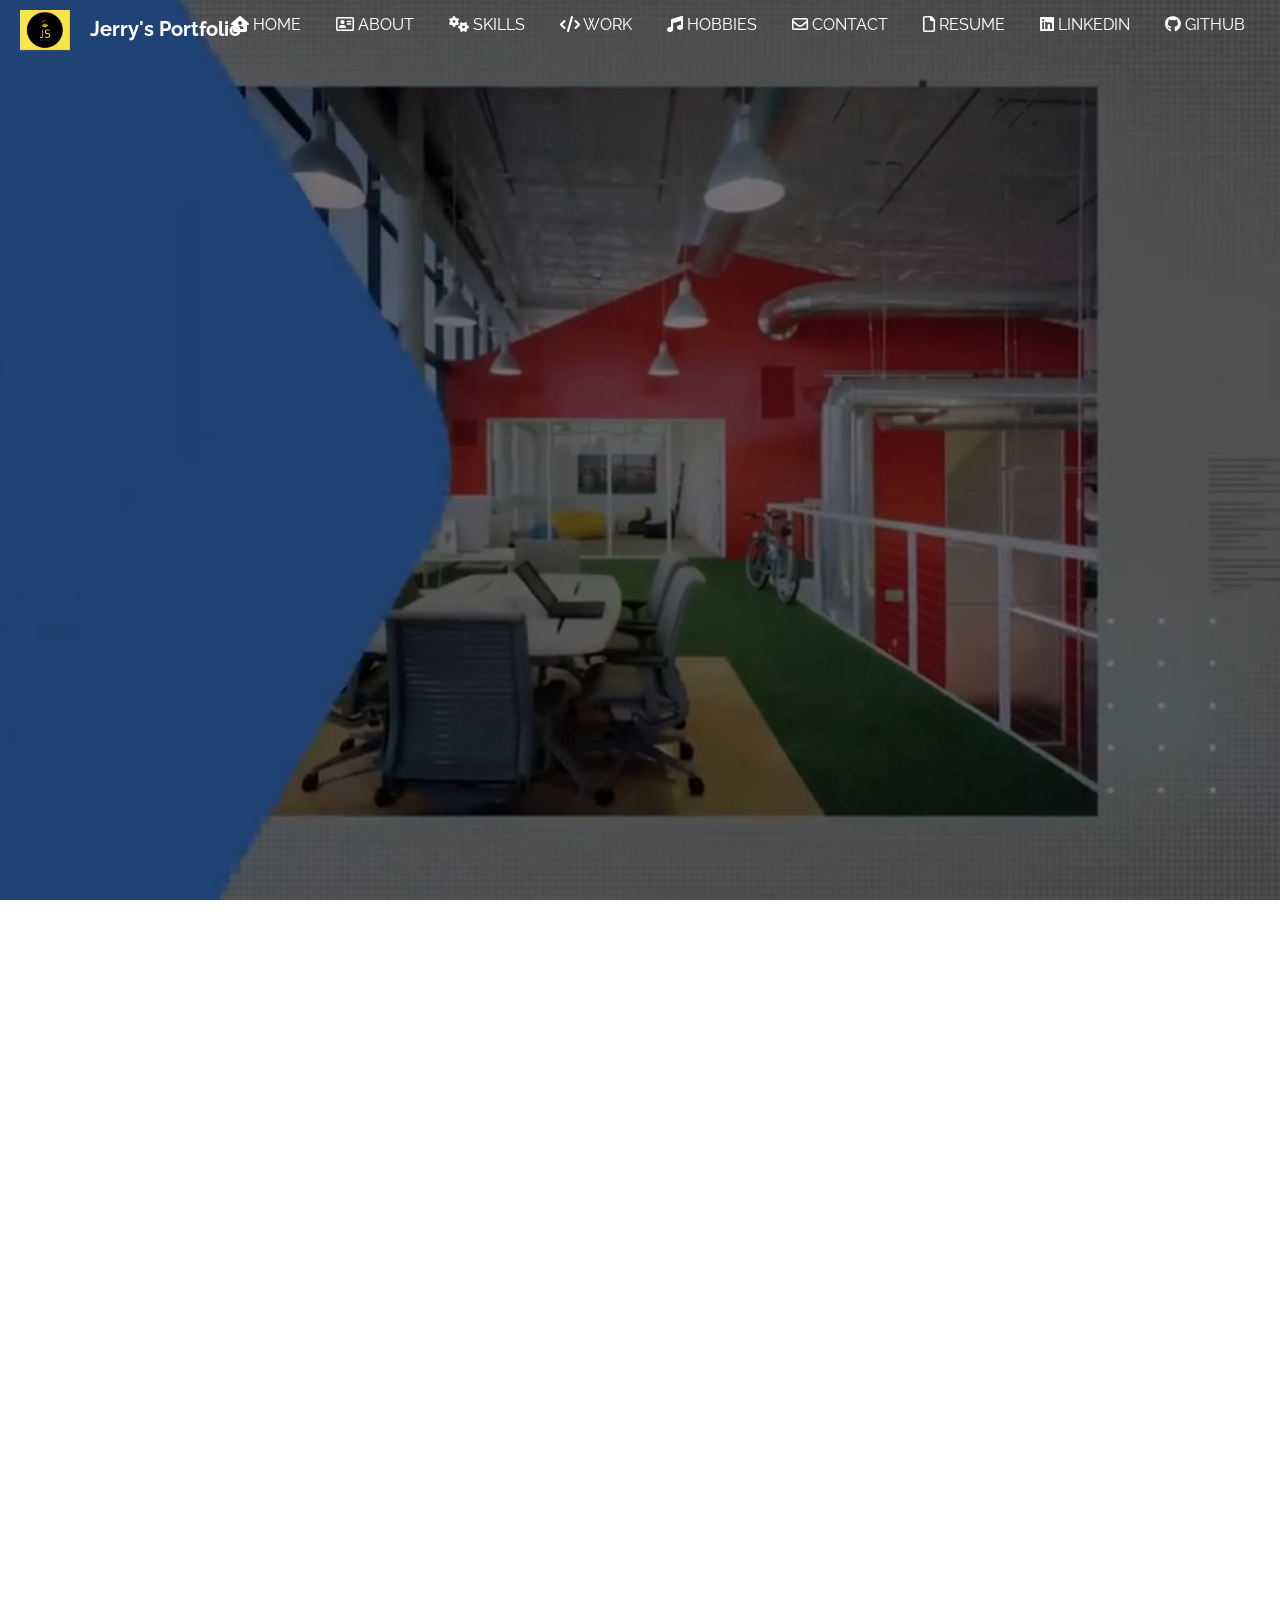
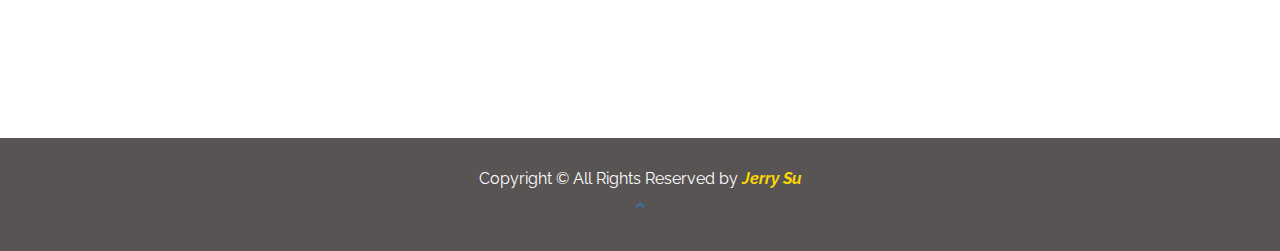
==== commit 96ab7b4e: "Added new portfolio item" ====
--- a/index.html
+++ b/index.html
@@ -73,7 +73,7 @@
                 <li><a class="smooth-scroll" href="#portfolio"> <i class="fa-solid fa-code"></i> WORK</a></li>
                 <li><a class="smooth-scroll" href="#hobbies"> <i class="fa-solid fa-music"></i> HOBBIES</a></li>
                 <li><a class="smooth-scroll" href="#contact"> <i class="fa-regular fa-envelope"></i> CONTACT</a></li>
-                <li><a id="resume-link" href="https://drive.google.com/file/d/1HANEr4bvJ9ArCAuKQF-J-5caeebrRis7/view" target="_blank"> <i class="fa-regular fa-file"></i> RESUME</a></li>
+                <li><a href="https://drive.google.com/file/d/1HANEr4bvJ9ArCAuKQF-J-5caeebrRis7/view" target="_blank"> <i class="fa-regular fa-file"></i> RESUME</a></li>
                 <li><a href="https://www.linkedin.com/in/jerrysunyc/" target="_blank"> <i class="fa-brands fa-linkedin"></i> LINKEDIN </a></li>
                 <li><a href="https://github.com/jerry7585" target="_blank">  <i class="fa-brands fa-github"></i> GITHUB</a></li>
             </ul>
@@ -379,8 +379,8 @@
                             <!-- Portfolio Item 01 -->
                             <div class="col-md-3 front webdev" >                               
                                 <div class="portfolio-item">
-                                    <a href="video/homepage/homeVideoThumbnail.png" data-lightbox="portfolio" data-title="Website-Portfolio">
-                                        <img src="images\portfolio\portfolioIcon.png" class="img-responsive" alt="Website-Portfolio">
+                                    <a href="public/images/about/about.png" data-lightbox="portfolio" data-title="Website-Portfolio">
+                                        <img src="images/portfolio/portfolioIcon.png" class="img-responsive">
                                         <div class="portfolio-item-overlay">
                                             <div class="portfolio-item-details text-center">
                                                 <h3>Website Portfolio</h3>
@@ -396,8 +396,8 @@
                             <!-- Portfolio Item 02 -->
                             <div class="col-md-3 front backend appdev">                               
                                 <div class="portfolio-item">
-                                    <a href="video/portfolio/seeclickfixapp.gif" data-lightbox="portfolio" data-title="Website-Portfolio">
-                                        <img src="images/portfolio/seeclickfixapp.png" class="img-responsive" alt="Website-Portfolio">
+                                    <a href="video/portfolio/seeclickfixapp.gif" data-lightbox="portfolio" data-title="Data-Vision">
+                                        <img src="images/portfolio/seeclickfixapp.png" class="img-responsive">
                                         <div class="portfolio-item-overlay">
                                             <div class="portfolio-item-details text-center">
                                                 <h3>DataVision</h3>
@@ -410,11 +410,49 @@
                                 </div>
                             </div>
 
-                            <!-- Portfolio Item 03 -->
+                            <!-- Portfolio Item 05 -->
                             <div class="col-md-3 front backend" >                               
                                 <div class="portfolio-item">
-                                    <a href="video/portfolio/newarkData.gif" data-lightbox="portfolio" data-title="Website-Portfolio">
-                                        <img src="images/portfolio/newarkData.png" class="img-responsive" alt="Website-Portfolio">
+                                    <a href="video/portfolio/appExampleBFS.gif" data-lightbox="portfolio" data-title="Algorithm-Visualizer">
+                                        <img src="images/portfolio/algorithmVisualizer.png" class="img-responsive">
+                                        <div class="portfolio-item-overlay">
+                                            <div class="portfolio-item-details text-center">
+                                                <h3>Customizable Algorithm Visualizer</h3>
+                                                <span></span> 
+                                                <p class="portfolio-info-text">Backend, Python</p>
+                                                <p>A backend focused project that leverages the utility of the pygame library to visually display three of the most important algorithms in coding! Customizaiton of the program allows for the user to create any maze. DFS is a graph traversal algorithm that explores as far as possible along each branch before backtracking. BFS is another graph traversal algorithm that explores all the vertices of a graph level by level. Dijkstra's algorithm is a shortest path algorithm that finds the shortest path from a single source node to all other nodes in a weighted graph.</p>
+                                            </div>
+                                        </div>
+                                    </a>
+                                </div>
+                            </div>
+
+                           
+
+                            <!-- Portfolio Item 04 -->
+                            <div class="col-md-3 front backend" >                               
+                                <div class="portfolio-item">
+                                    <a href="video/portfolio/libraryaccount.png" data-lightbox="portfolio" data-title="Libray-Account-Manager">
+                                        <img src="images/portfolio/libraryaccount.png" class="img-responsive">
+                                        <div class="portfolio-item-overlay">
+                                            <div class="portfolio-item-details text-center">
+                                                <h3>Library Account Manager</h3>
+                                                <span></span> 
+                                                <p class="portfolio-info-text">Backend, C++</p>
+                                                <p>One of my first big projects that was submitted as a final project for a class. It simulates an account keeper for students to register and input the textbooks they are borrowing for the semester. Included features such as admin, late fees, check out, check in, create/delete account, change password. Fun fact: It was actually used by the semester after mine to keep track of who borrowed the textbooks from the professor!</p>
+                                            </div>
+                                        </div>
+                                    </a>
+                                </div>
+                            </div>
+                            
+                            
+
+                             <!-- Portfolio Item 03 -->
+                             <div class="col-md-3 front backend" >                               
+                                <div class="portfolio-item">
+                                    <a href="video/portfolio/newarkData.gif" data-lightbox="portfolio" data-title="Newark-Data">
+                                        <img src="images/portfolio/newarkData.png" class="img-responsive">
                                         <div class="portfolio-item-overlay">
                                             <div class="portfolio-item-details text-center">
                                                 <h3>Newark Data Parser</h3>
@@ -427,23 +465,6 @@
                                 </div>
                             </div>
 
-                            <!-- Portfolio Item 04 -->
-                            <div class="col-md-3 front backend" >                               
-                                <div class="portfolio-item">
-                                    <a href="video/portfolio/libraryaccount.png" data-lightbox="portfolio" data-title="Website-Portfolio">
-                                        <img src="images/portfolio/libraryaccount.png" class="img-responsive" alt="Website-Portfolio">
-                                        <div class="portfolio-item-overlay">
-                                            <div class="portfolio-item-details text-center">
-                                                <h3>Library Account Manager</h3>
-                                                <span></span> 
-                                                <p class="portfolio-info-text">Backend, C++</p>
-                                                <p>One of my first big projects that was submitted as a final project for a class. It simulates an account keeper for students to register and input the textbooks they are borrowing for the semester. Included features such as admin, late fees, check out, check in, create/delete account, change password. Fun fact: It was actually used by the semester after mine to keep track of who borrowed the textbooks from the professor!</p>
-                                            </div>
-                                        </div>
-                                    </a>
-                                </div>
-                            </div>
-                            
                         </div>
                         </div>
                     </div>
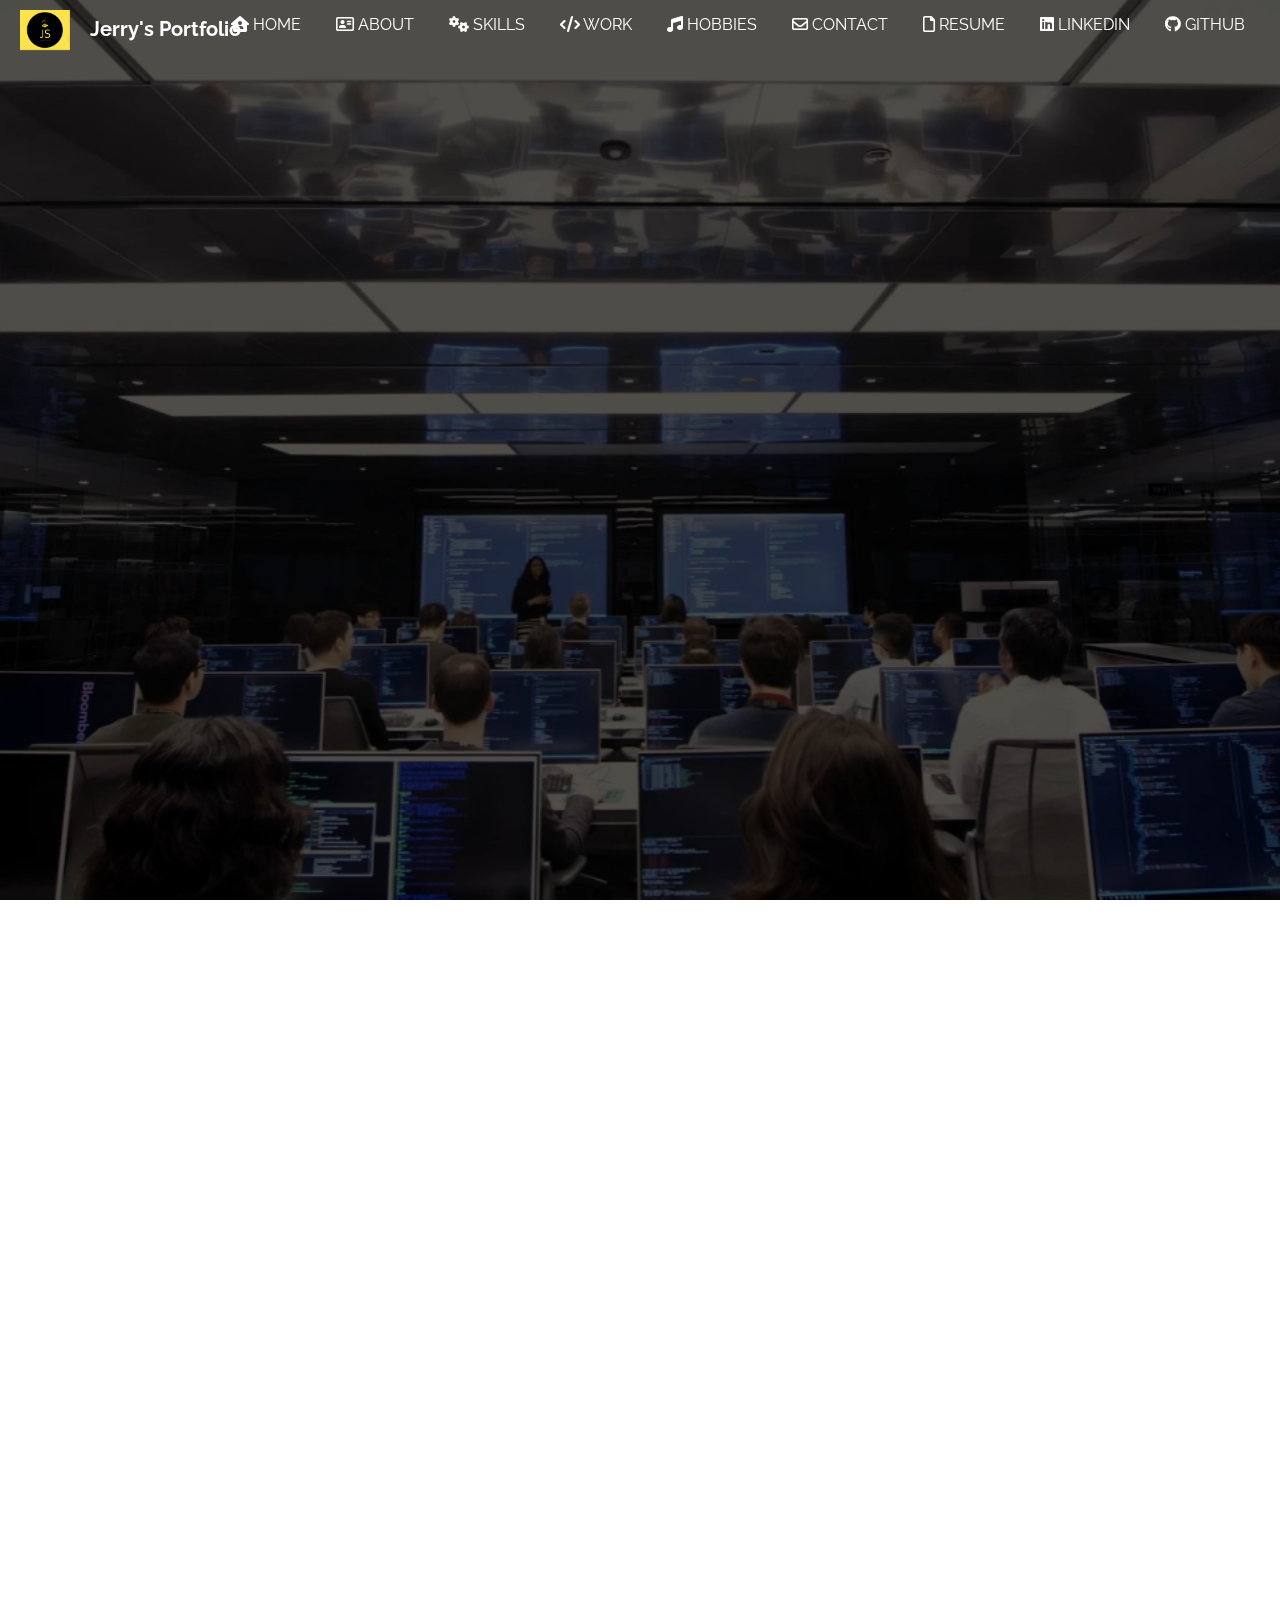
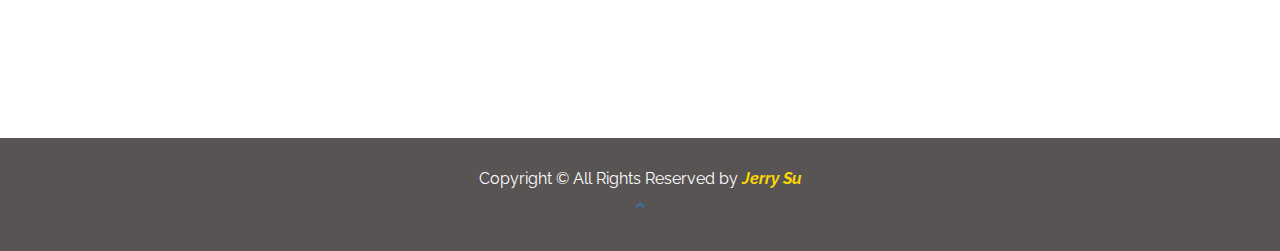
==== commit e451d69f: "Added new resume and background video" ====
--- a/index.html
+++ b/index.html
@@ -73,7 +73,7 @@
                 <li><a class="smooth-scroll" href="#portfolio"> <i class="fa-solid fa-code"></i> WORK</a></li>
                 <li><a class="smooth-scroll" href="#hobbies"> <i class="fa-solid fa-music"></i> HOBBIES</a></li>
                 <li><a class="smooth-scroll" href="#contact"> <i class="fa-regular fa-envelope"></i> CONTACT</a></li>
-                <li><a href="https://drive.google.com/file/d/1HANEr4bvJ9ArCAuKQF-J-5caeebrRis7/view" target="_blank"> <i class="fa-regular fa-file"></i> RESUME</a></li>
+                <li><a href="https://drive.google.com/file/d/1HANEr4bvJ9ArCAuKQF-J-5caeebrRis7/view?usp=drive_link" target="_blank"> <i class="fa-regular fa-file"></i> RESUME</a></li>
                 <li><a href="https://www.linkedin.com/in/jerrysunyc/" target="_blank"> <i class="fa-brands fa-linkedin"></i> LINKEDIN </a></li>
                 <li><a href="https://github.com/jerry7585" target="_blank">  <i class="fa-brands fa-github"></i> GITHUB</a></li>
             </ul>
@@ -81,10 +81,10 @@
     </div>
 
     <!-- Adding background video on loop -->
-    <video id="video-background" poster="video/homepage/homeVideoThumbnail.png" muted autoplay loop>
-        <source src="video/homepage/homeVideoDark.mp4" type="video/mp4">
-        <source src="video/homepage/homeVideoDark.ogv" type="video/ogv">
-        <source src="video/homepage/homeVideoDark.webm" type="video/webm">
+    <video id="video-background" poster="video/homepage/BloombergVideoThumbnail.png" muted autoplay loop>
+        <source src="video\homepage\BloombergBackGround_Video.mp4" type="video/mp4">
+        <source src="video\homepage\BloombergBackGround_Video.webm" type="video/webm">
+        <source src="video\homepage\BloombergBackGround_Video.ogv" type="video/ogv">
     </video>
 
 
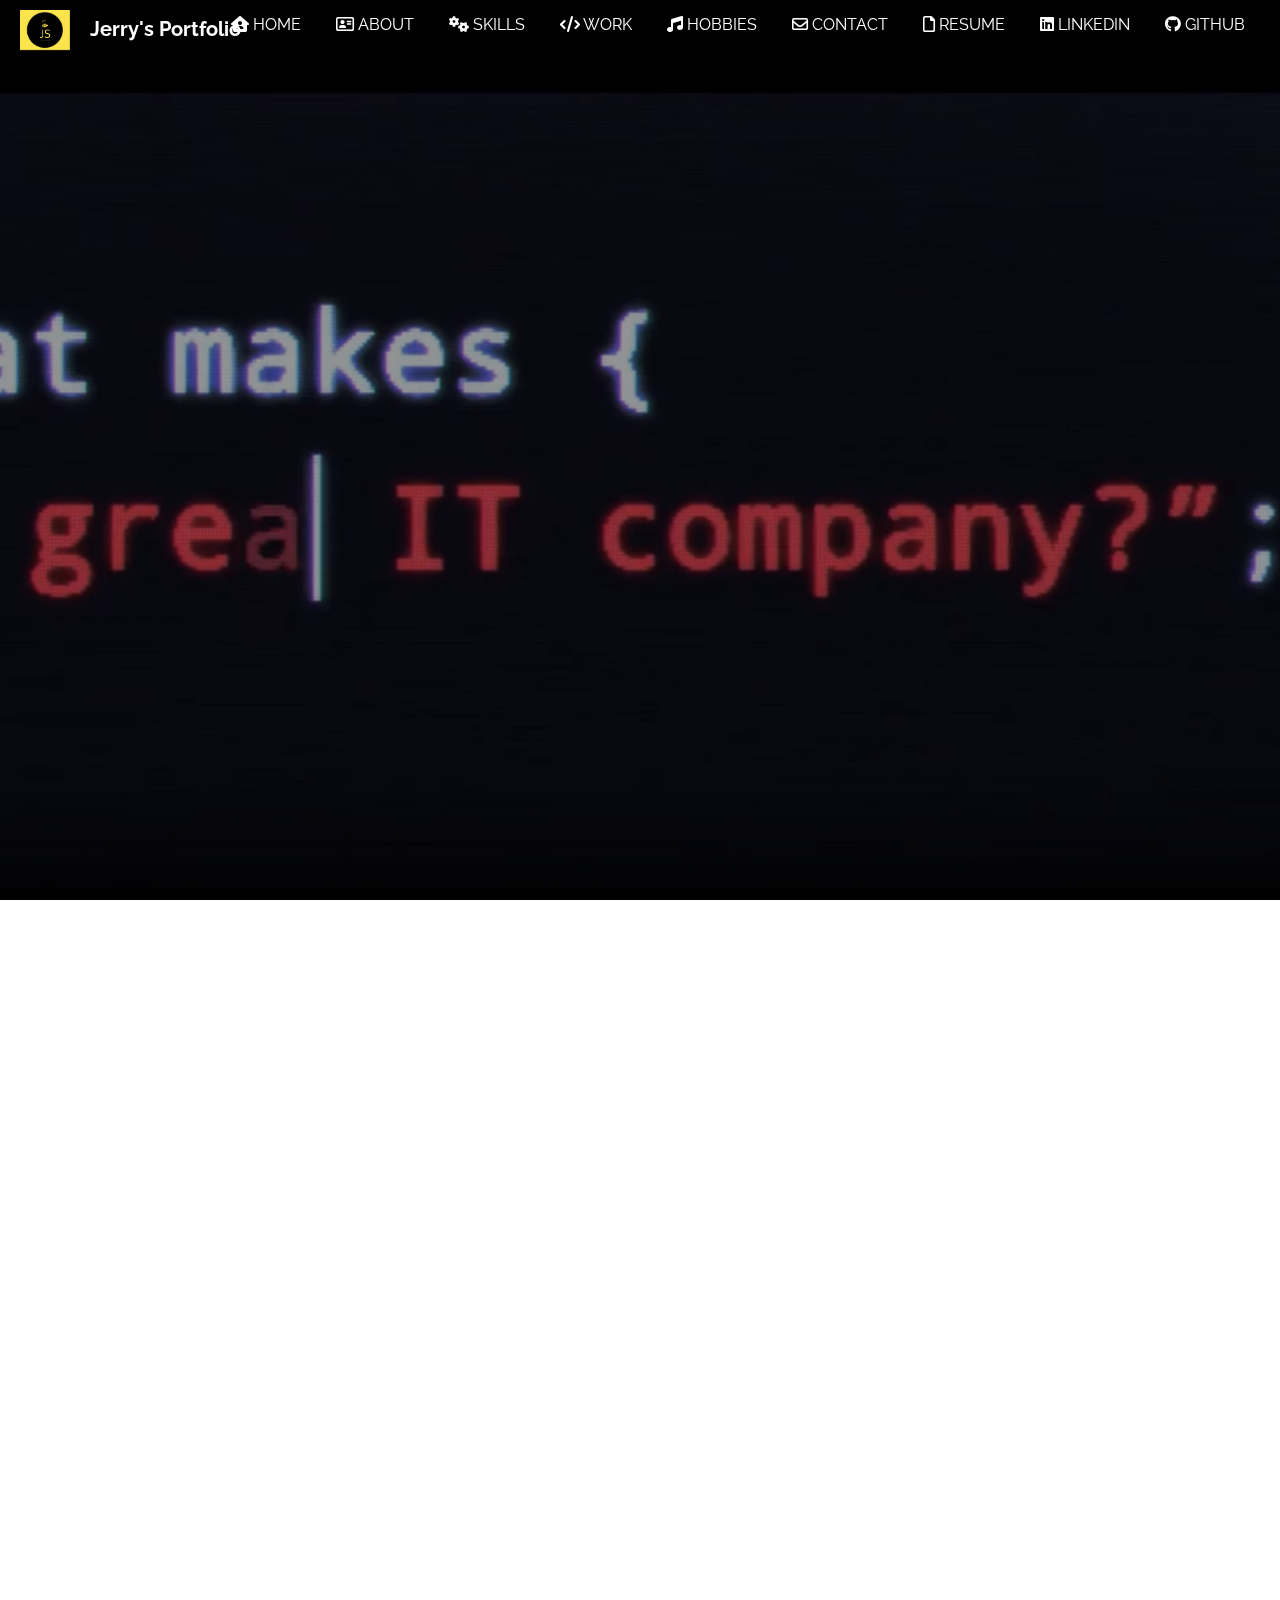
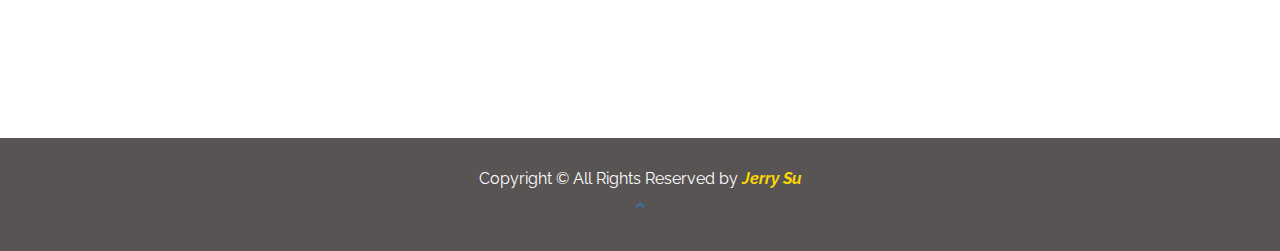
==== commit 993d5b4f: "Changed background video" ====
--- a/index.html
+++ b/index.html
@@ -81,12 +81,11 @@
     </div>
 
     <!-- Adding background video on loop -->
-    <video id="video-background" poster="video/homepage/BloombergVideoThumbnail.png" muted autoplay loop>
-        <source src="video\homepage\BloombergBackGround_Video.mp4" type="video/mp4">
-        <source src="video\homepage\BloombergBackGround_Video.webm" type="video/webm">
-        <source src="video\homepage\BloombergBackGround_Video.ogv" type="video/ogv">
+    <video id="video-background" poster="video\homepage\ITVideoThumbnail.png" muted autoplay loop>
+        <source src="video\homepage\ITVideoDark.mp4" type="video/mp4">
+        <source src="video\homepage\ITVideoDark.webm" type="video/webm">
+        <source src="video\homepage\ITVideoDark.ogv" type="video/ogv">
     </video>
-
 
     <!-- Start of Home Content-->
     <div id="home-content">
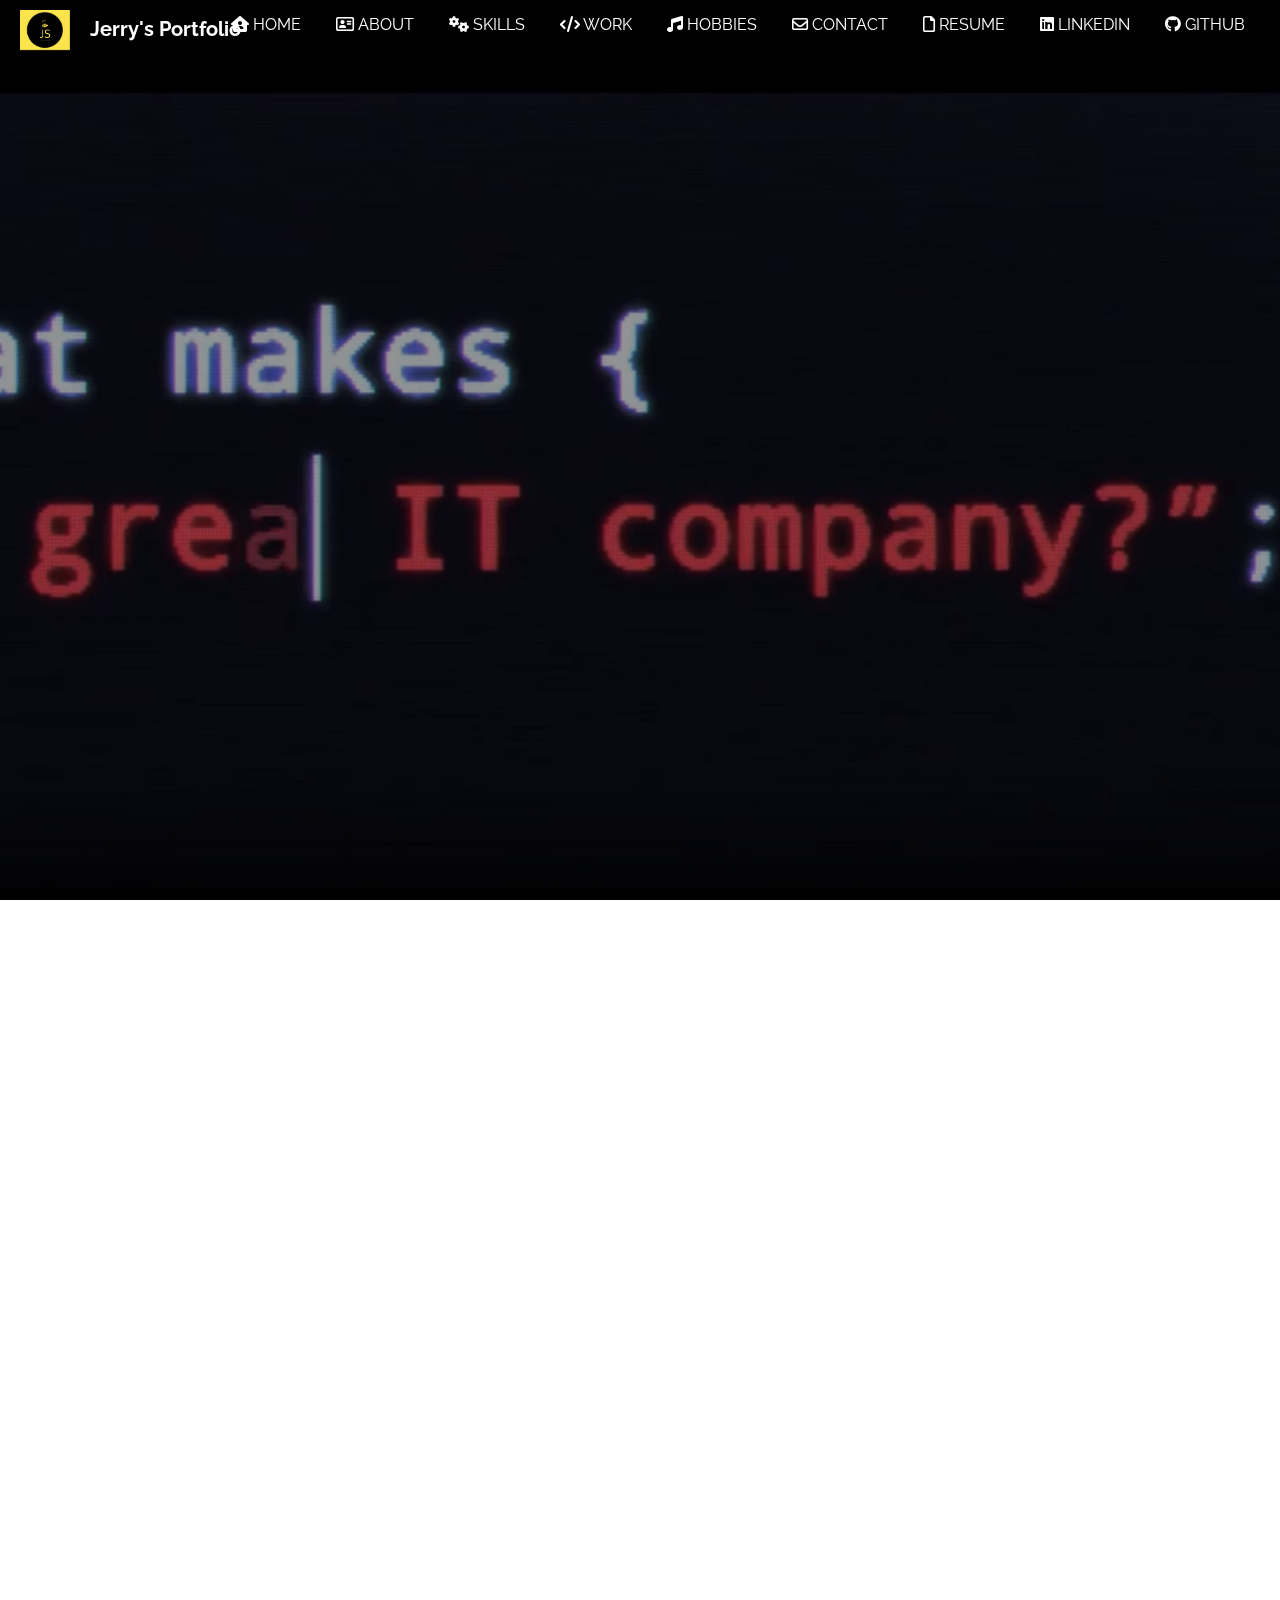
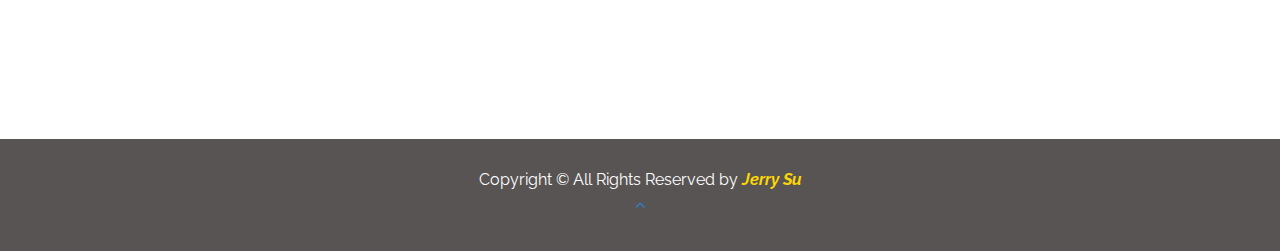
==== commit a4486afc: "Added a new project to my portfolio - iEX Cloud API" ====
--- a/index.html
+++ b/index.html
@@ -376,9 +376,26 @@
                         <div id="project-container">
 
                             <!-- Portfolio Item 01 -->
+                            <div class="col-md-3 front backend appdev" >                               
+                                <div class="portfolio-item">
+                                    <a href="video\portfolio\iexCloudAPI.png" data-lightbox="portfolio" data-title="IEX Cloud API Stock Analyzer">
+                                        <img src="images\portfolio\iexCloud.png" class="img-responsive">
+                                        <div class="portfolio-item-overlay">
+                                            <div class="portfolio-item-details text-center">
+                                                <h3>IEX Cloud API Stock Analyzer</h3>
+                                                <span></span> 
+                                                <p class="portfolio-info-text">Backend, Python, API, HTTPS, pandas, tkinter</p>
+                                                <p>My project revolves around efficiently gathering essential stock data using the IEX Cloud API, organizing it into a Pandas DataFrame, and presenting it through a user-friendly interface using PandasGUI. This streamlined process is crucial for professional real-time investors who require quick access to fundamental and specialized information about stocks to make informed investment decisions promptly. By automating data retrieval and presentation, I aim to enhance the investor's ability to analyze and react to market changes effectively. </p>
+                                            </div>
+                                        </div>
+                                    </a>
+                                </div>
+                            </div>
+
+                            <!-- Portfolio Item 02 -->
                             <div class="col-md-3 front webdev" >                               
                                 <div class="portfolio-item">
-                                    <a href="public/images/about/about.png" data-lightbox="portfolio" data-title="Website-Portfolio">
+                                    <a href="images\about\about.png" data-lightbox="portfolio" data-title="Website-Portfolio">
                                         <img src="images/portfolio/portfolioIcon.png" class="img-responsive">
                                         <div class="portfolio-item-overlay">
                                             <div class="portfolio-item-details text-center">
@@ -392,7 +409,7 @@
                                 </div>
                             </div>
                             
-                            <!-- Portfolio Item 02 -->
+                            <!-- Portfolio Item 03 -->
                             <div class="col-md-3 front backend appdev">                               
                                 <div class="portfolio-item">
                                     <a href="video/portfolio/seeclickfixapp.gif" data-lightbox="portfolio" data-title="Data-Vision">
@@ -409,7 +426,7 @@
                                 </div>
                             </div>
 
-                            <!-- Portfolio Item 05 -->
+                            <!-- Portfolio Item 04 -->
                             <div class="col-md-3 front backend" >                               
                                 <div class="portfolio-item">
                                     <a href="video/portfolio/appExampleBFS.gif" data-lightbox="portfolio" data-title="Algorithm-Visualizer">
@@ -428,7 +445,7 @@
 
                            
 
-                            <!-- Portfolio Item 04 -->
+                            <!-- Portfolio Item 05 -->
                             <div class="col-md-3 front backend" >                               
                                 <div class="portfolio-item">
                                     <a href="video/portfolio/libraryaccount.png" data-lightbox="portfolio" data-title="Libray-Account-Manager">
@@ -447,7 +464,7 @@
                             
                             
 
-                             <!-- Portfolio Item 03 -->
+                             <!-- Portfolio Item 06 -->
                              <div class="col-md-3 front backend" >                               
                                 <div class="portfolio-item">
                                     <a href="video/portfolio/newarkData.gif" data-lightbox="portfolio" data-title="Newark-Data">
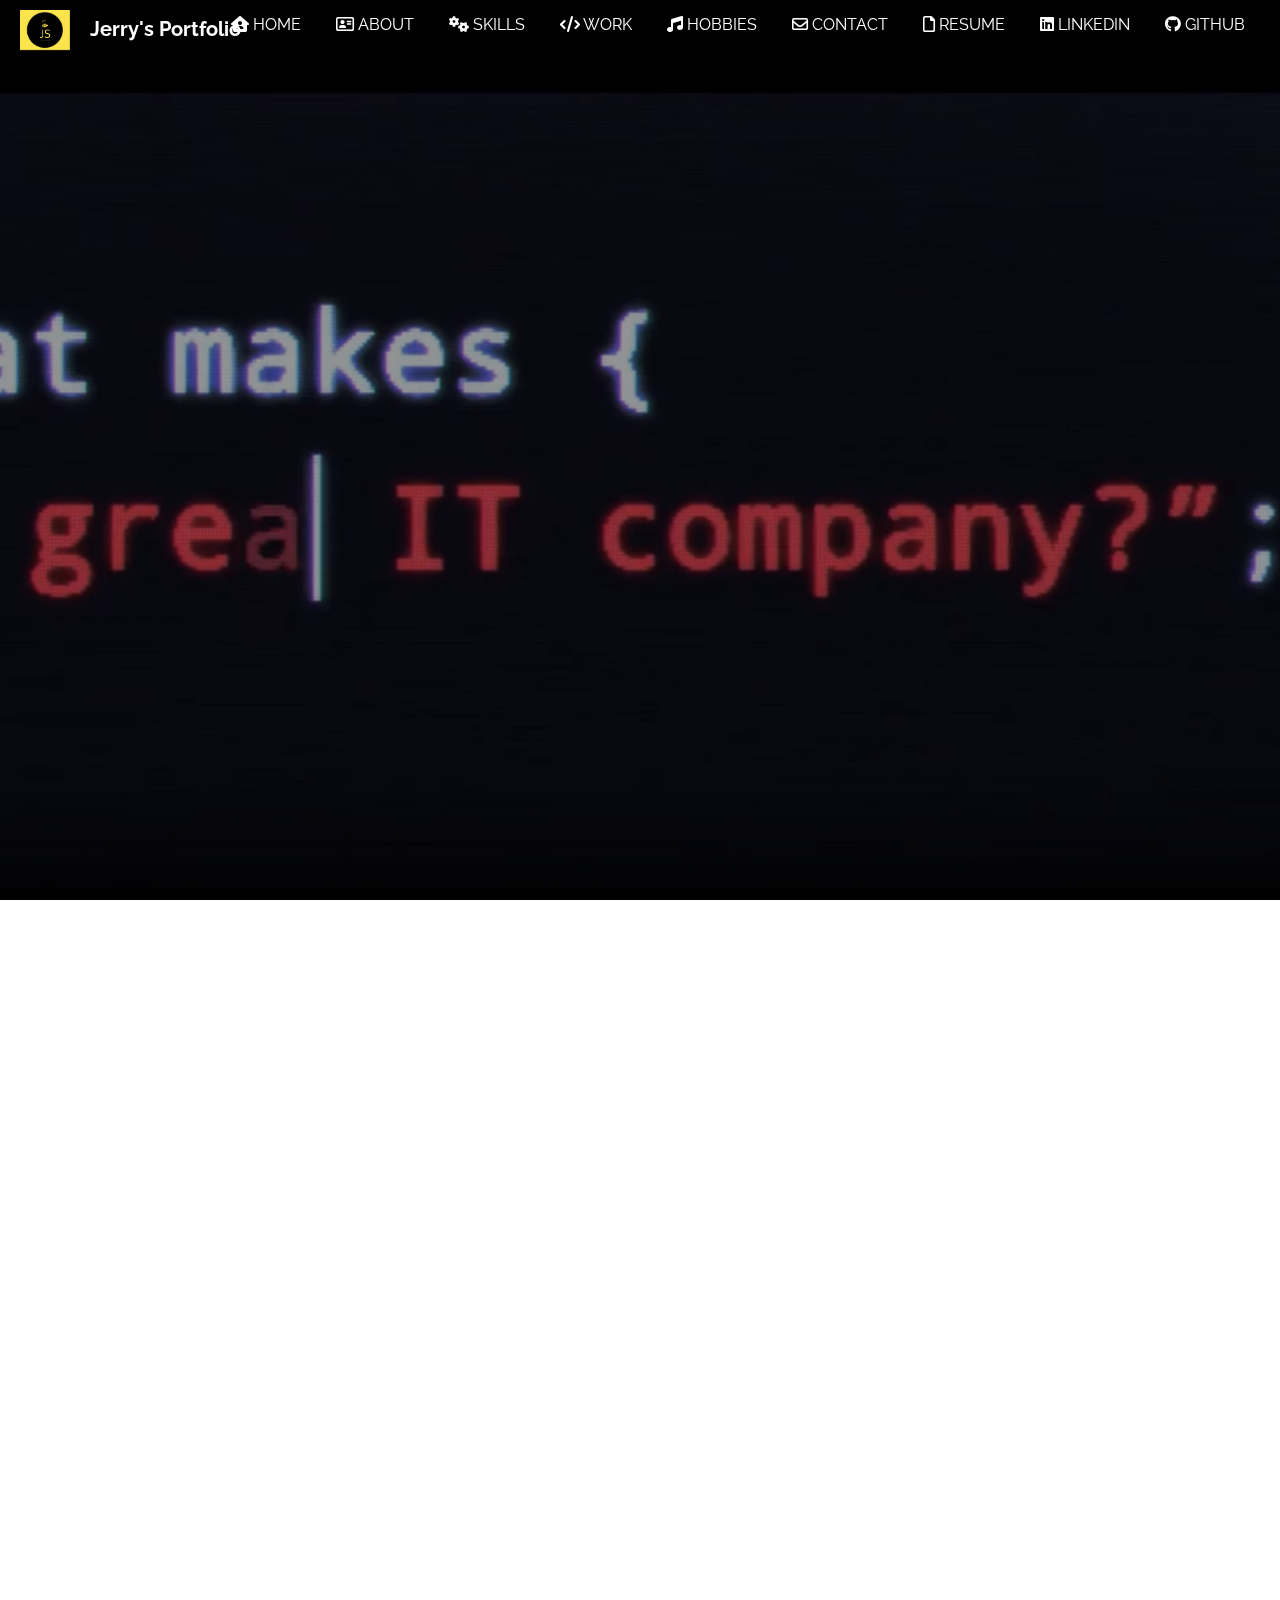
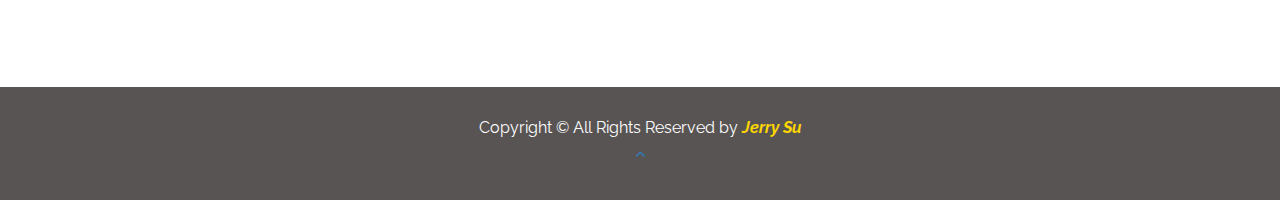
==== commit b449c19e: "Updated resume" ====
--- a/index.html
+++ b/index.html
@@ -73,7 +73,7 @@
                 <li><a class="smooth-scroll" href="#portfolio"> <i class="fa-solid fa-code"></i> WORK</a></li>
                 <li><a class="smooth-scroll" href="#hobbies"> <i class="fa-solid fa-music"></i> HOBBIES</a></li>
                 <li><a class="smooth-scroll" href="#contact"> <i class="fa-regular fa-envelope"></i> CONTACT</a></li>
-                <li><a href="https://drive.google.com/file/d/1HANEr4bvJ9ArCAuKQF-J-5caeebrRis7/view?usp=drive_link" target="_blank"> <i class="fa-regular fa-file"></i> RESUME</a></li>
+                <li><a href="https://drive.google.com/file/d/1vHMQaOrZPL__g5g_b1HSJi1UGEFK-Oi2/view?usp=sharing" target="_blank"> <i class="fa-regular fa-file"></i> RESUME</a></li>
                 <li><a href="https://www.linkedin.com/in/jerrysunyc/" target="_blank"> <i class="fa-brands fa-linkedin"></i> LINKEDIN </a></li>
                 <li><a href="https://github.com/jerry7585" target="_blank">  <i class="fa-brands fa-github"></i> GITHUB</a></li>
             </ul>
@@ -671,7 +671,7 @@
                                             <ul class="location-details">
                                                 <li><i class="fa-regular fa-envelope">  </i><span>jerrysu.nyc@gmail.com</span></li>
                                                 <li><i class="fa-solid fa-map-pin"></i> <span>New York City or Michigan</span></li>
-                                                <li><i class="fa-regular fa-file"></i>  <span><a href="https://drive.google.com/file/d/1HANEr4bvJ9ArCAuKQF-J-5caeebrRis7/view?usp=sharing" target="_blank">View my resume</a></span></li>
+                                                <li><i class="fa-regular fa-file"></i>  <span><a href="https://drive.google.com/file/d/1vHMQaOrZPL__g5g_b1HSJi1UGEFK-Oi2/view?usp=sharing" target="_blank">View my resume</a></span></li>
                                             </ul>
                                         </div>
                                     </div>
@@ -707,7 +707,6 @@
                         <ul id="external-links">
                             <li><a href="https://www.linkedin.com/in/jerrysunyc/" target="_blank"> <i class="fa-brands fa-linkedin"></i>LinkedIn</a></li>
                             <li><a href="https://github.com/jerry7585" target="_blank">  <i class="fa-brands fa-github"></i>GitHub</a></li>
-                            <li><a href="https://www.instagram.com/jerrysuuuuu/" target="_blank"> <i class="fa-brands fa-instagram"></i>Instagram</a></li>
                         </ul>
                     </div>
                     <!-- End of Right Contact Side -->
@@ -766,8 +765,6 @@
     <!-- keep this at the end so all other libraries are initialized first-->
     <script src="js/script.js"></script>
 
-    
-
 </body>
 
 </html>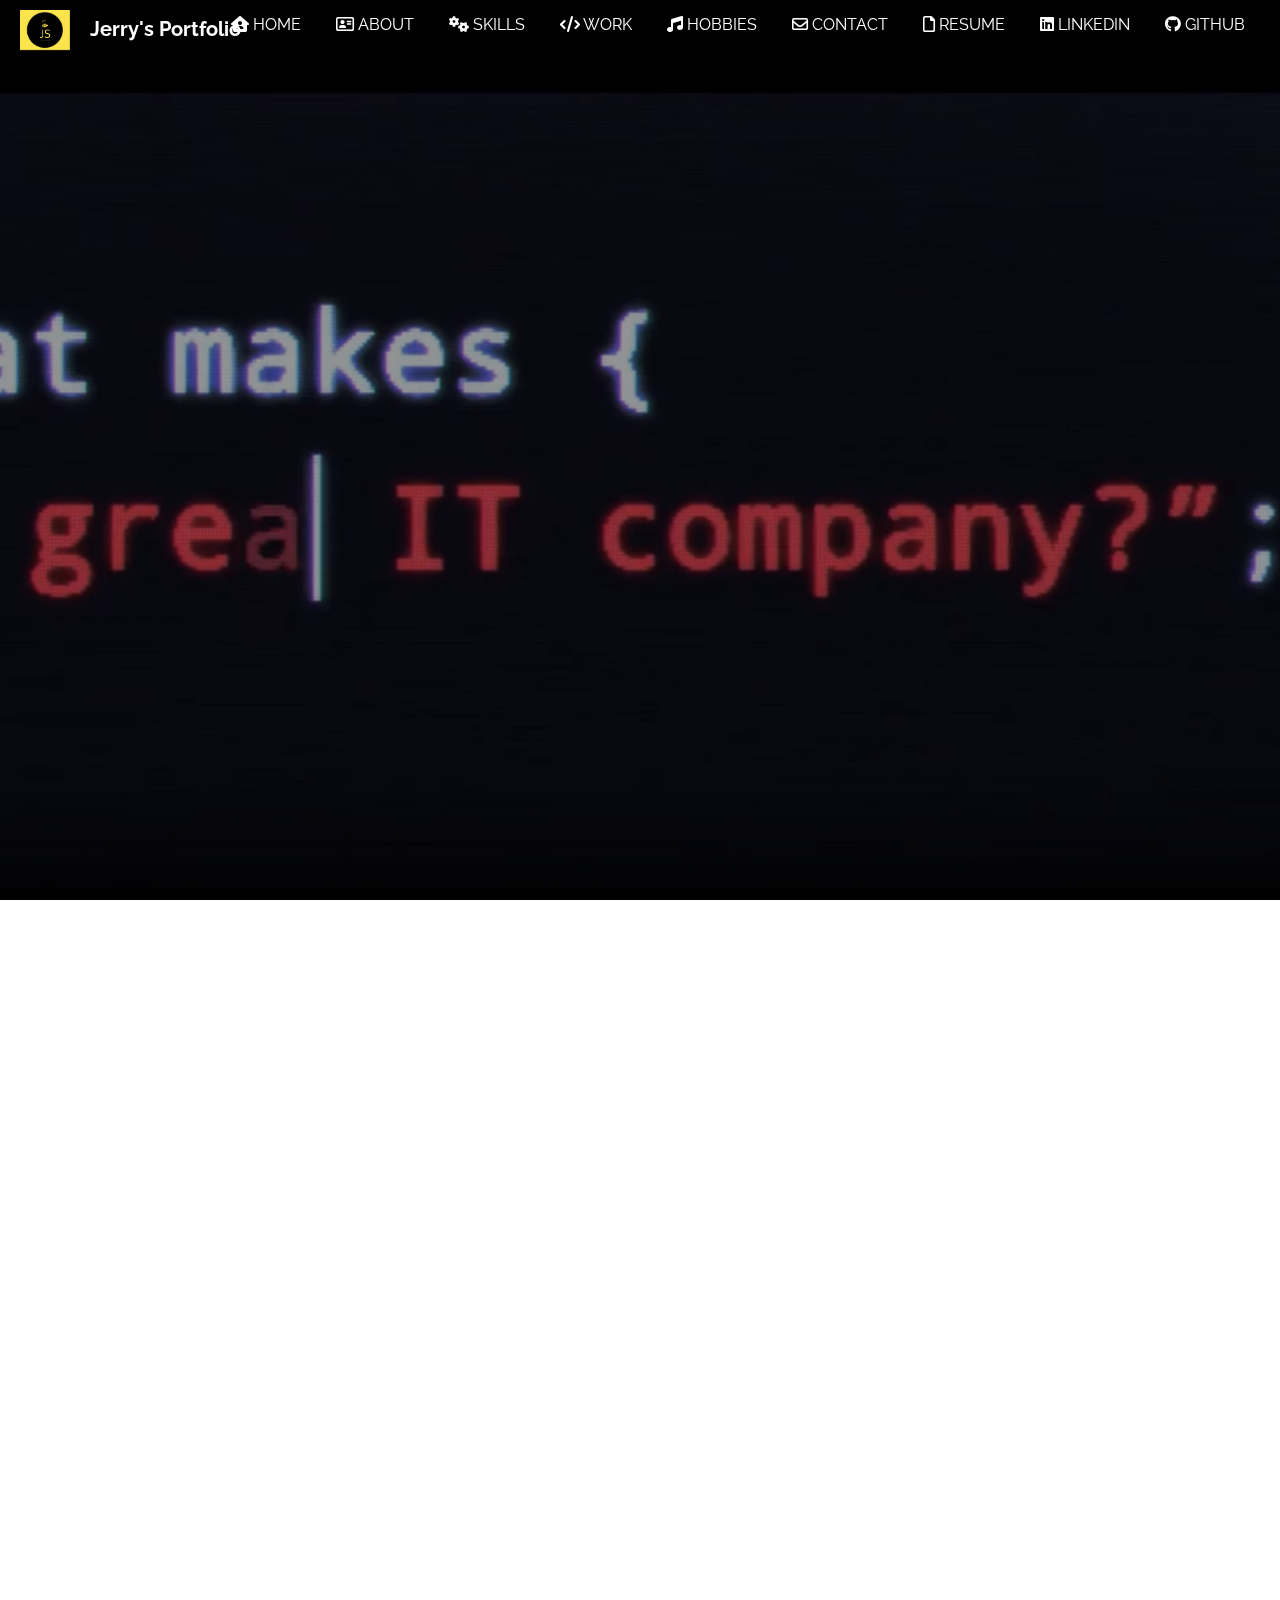
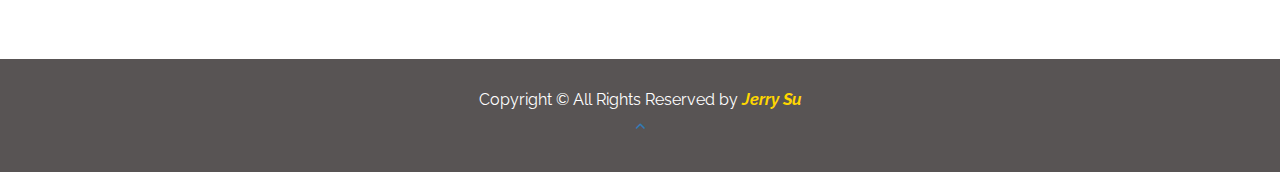
==== commit 29049f97: "Updated portfolio website with new project/updated README" ====
--- a/index.html
+++ b/index.html
@@ -73,7 +73,7 @@
                 <li><a class="smooth-scroll" href="#portfolio"> <i class="fa-solid fa-code"></i> WORK</a></li>
                 <li><a class="smooth-scroll" href="#hobbies"> <i class="fa-solid fa-music"></i> HOBBIES</a></li>
                 <li><a class="smooth-scroll" href="#contact"> <i class="fa-regular fa-envelope"></i> CONTACT</a></li>
-                <li><a href="https://drive.google.com/file/d/1vHMQaOrZPL__g5g_b1HSJi1UGEFK-Oi2/view?usp=sharing" target="_blank"> <i class="fa-regular fa-file"></i> RESUME</a></li>
+                <li><a href="https://drive.google.com/file/d/1HANEr4bvJ9ArCAuKQF-J-5caeebrRis7/view?usp=sharing" target="_blank"> <i class="fa-regular fa-file"></i> RESUME</a></li>
                 <li><a href="https://www.linkedin.com/in/jerrysunyc/" target="_blank"> <i class="fa-brands fa-linkedin"></i> LINKEDIN </a></li>
                 <li><a href="https://github.com/jerry7585" target="_blank">  <i class="fa-brands fa-github"></i> GITHUB</a></li>
             </ul>
@@ -133,9 +133,9 @@
                         <!-- About Right Side -->
                         <div class="col-md-6 col-sm-6 wow slideInLeft" data-wow-duration="1.5s">
                             <div id="about-right">
-                                <p>I am currently a Software Engineer at General Motors and am the only one on my team with working on software. I push everyday to leverage my knowledge as much as I can to help my team and make their jobs easier. I believe this is an amazing learning opportunity for me!</p>
+                                <p>I am currently working at General Motors on the autonomous driving team. In my role, I help create the maps used in the Super Cruise system, contributing to the development of cutting-edge technology.</p>
                                 <p>I am a graduate from Stony Brook University with a Bachelor's Degree in Computer Engineering. </p>
-                                <p>My biggests interests lie in Full-Stack Development. To broaden my knowledge, I would like to dive deeper into the Front-End because it is a completely new territory for me. This website is my first ever project doing anything front-end related!
+                                <p>I have a strong passion for continuous learning, which aligns perfectly with the ever-evolving nature of the technology field. </p>
                             </div>
                         </div>
     
@@ -376,6 +376,23 @@
                         <div id="project-container">
 
                             <!-- Portfolio Item 01 -->
+                            <div class="col-md-3 front backend appdev webdev" >                               
+                                <div class="portfolio-item">
+                                    <a href="images\portfolio\spotify_stats_example.png" data-lightbox="portfolio" data-title="Spotify Account Stats">
+                                        <img src="images\portfolio\spotify.png" class="img-responsive">
+                                        <div class="portfolio-item-overlay">
+                                            <div class="portfolio-item-details text-center">
+                                                <h3>Spotify Account Stats</h3>
+                                                <span></span> 
+                                                <p class="portfolio-info-text">Backend, Python, API, HTML, CSS</p>
+                                                <p>This project is a web application that allows Spotify users to view their top artists and tracks without waiting for Spotify's Wrapped at the end of the year. After logging in with their Spotify account, users are able to see their personalized top artists and tracks based on their listening habits. The app retrieves this data using the Spotify Web API, displaying the top artists and tracks with images and titles.</p>
+                                            </div>
+                                        </div>
+                                    </a>
+                                </div>
+                            </div>
+
+                            <!-- Portfolio Item 02 -->
                             <div class="col-md-3 front backend appdev" >                               
                                 <div class="portfolio-item">
                                     <a href="video\portfolio\iexCloudAPI.png" data-lightbox="portfolio" data-title="IEX Cloud API Stock Analyzer">
@@ -392,7 +409,7 @@
                                 </div>
                             </div>
 
-                            <!-- Portfolio Item 02 -->
+                            <!-- Portfolio Item 03 -->
                             <div class="col-md-3 front webdev" >                               
                                 <div class="portfolio-item">
                                     <a href="images\about\about.png" data-lightbox="portfolio" data-title="Website-Portfolio">
@@ -409,7 +426,7 @@
                                 </div>
                             </div>
                             
-                            <!-- Portfolio Item 03 -->
+                            <!-- Portfolio Item 04 -->
                             <div class="col-md-3 front backend appdev">                               
                                 <div class="portfolio-item">
                                     <a href="video/portfolio/seeclickfixapp.gif" data-lightbox="portfolio" data-title="Data-Vision">
@@ -426,7 +443,7 @@
                                 </div>
                             </div>
 
-                            <!-- Portfolio Item 04 -->
+                            <!-- Portfolio Item 05 -->
                             <div class="col-md-3 front backend" >                               
                                 <div class="portfolio-item">
                                     <a href="video/portfolio/appExampleBFS.gif" data-lightbox="portfolio" data-title="Algorithm-Visualizer">
@@ -445,7 +462,7 @@
 
                            
 
-                            <!-- Portfolio Item 05 -->
+                            <!-- Portfolio Item 06 -->
                             <div class="col-md-3 front backend" >                               
                                 <div class="portfolio-item">
                                     <a href="video/portfolio/libraryaccount.png" data-lightbox="portfolio" data-title="Libray-Account-Manager">
@@ -464,7 +481,7 @@
                             
                             
 
-                             <!-- Portfolio Item 06 -->
+                             <!-- Portfolio Item 07 -->
                              <div class="col-md-3 front backend" >                               
                                 <div class="portfolio-item">
                                     <a href="video/portfolio/newarkData.gif" data-lightbox="portfolio" data-title="Newark-Data">
@@ -671,7 +688,7 @@
                                             <ul class="location-details">
                                                 <li><i class="fa-regular fa-envelope">  </i><span>jerrysu.nyc@gmail.com</span></li>
                                                 <li><i class="fa-solid fa-map-pin"></i> <span>New York City or Michigan</span></li>
-                                                <li><i class="fa-regular fa-file"></i>  <span><a href="https://drive.google.com/file/d/1vHMQaOrZPL__g5g_b1HSJi1UGEFK-Oi2/view?usp=sharing" target="_blank">View my resume</a></span></li>
+                                                <li><i class="fa-regular fa-file"></i>  <span><a href="https://drive.google.com/file/d/1HANEr4bvJ9ArCAuKQF-J-5caeebrRis7/view?usp=sharing" target="_blank">View my resume</a></span></li>
                                             </ul>
                                         </div>
                                     </div>
